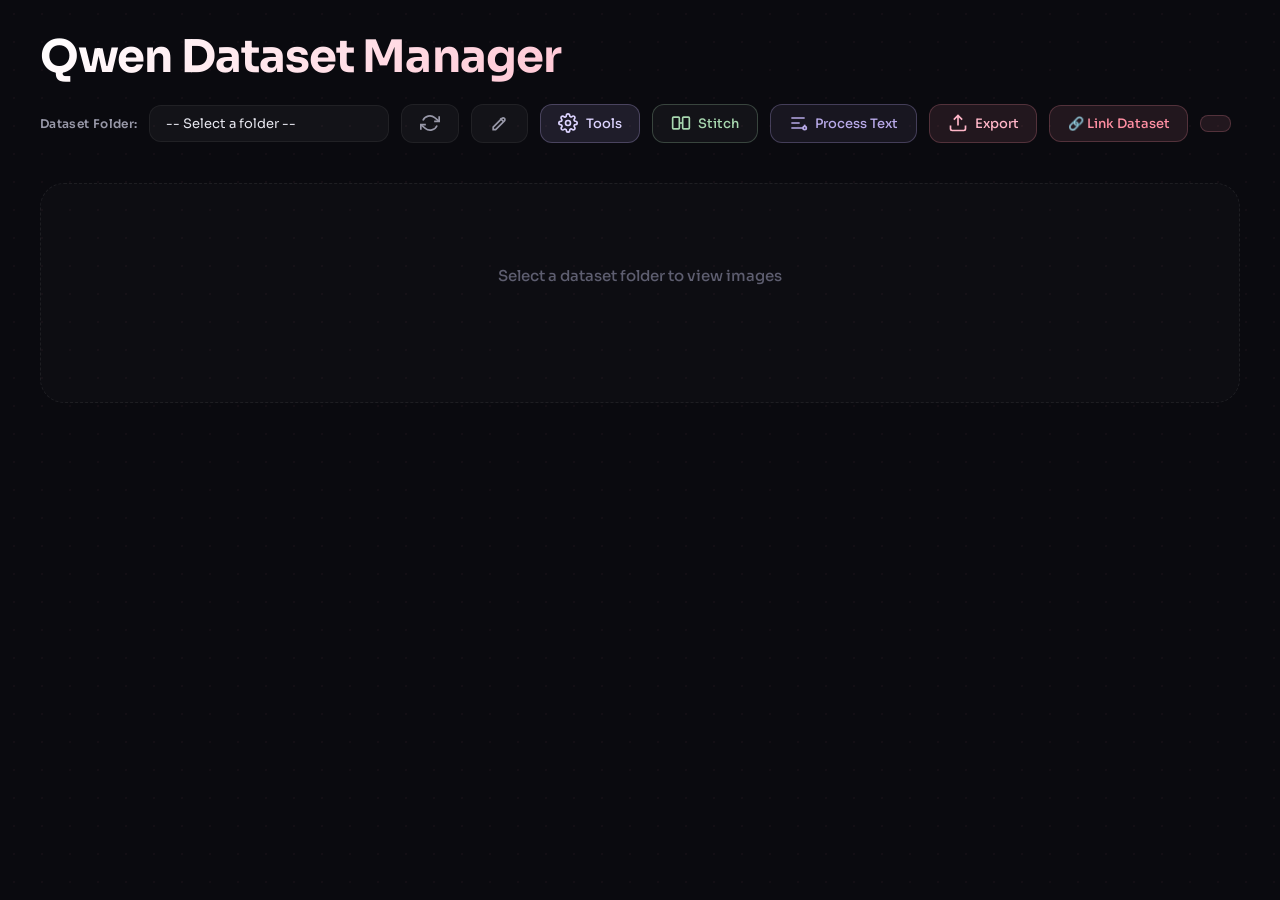
==== static/index.html @ dc40b01f "feat: implement duplicate image detection and review functionality" ====
<!DOCTYPE html>
<html lang="en">

<head>
    <meta charset="UTF-8">
    <meta name="viewport" content="width=device-width, initial-scale=1.0">
    <title>Qwen Dataset Manager — Image Studio</title>
    <link rel="stylesheet" href="/static/style.css">
</head>

<body>
    <div class="container">
        <header>
            <h1>Qwen Dataset Manager</h1>
            <div class="controls">
                <label for="folder-select">Dataset Folder:</label>
                <select id="folder-select">
                    <option value="">-- Select a folder --</option>
                </select>
                <button id="refresh-folders-btn" class="action-btn refresh-btn" title="Refresh datasets and current view">
                    <svg width="20" height="20" viewBox="0 0 24 24" fill="none" stroke="currentColor" stroke-width="2">
                        <path d="M23 4v6h-6"></path>
                        <path d="M1 20v-6h6"></path>
                        <path d="M3.51 9a9 9 0 0 1 14.13-3.36L23 10"></path>
                        <path d="M20.49 15a9 9 0 0 1-14.13 3.36L1 14"></path>
                    </svg>
                </button>
                <button id="rename-dataset-btn" class="action-btn refresh-btn" title="Rename current dataset">
                    <svg width="20" height="20" viewBox="0 0 24 24" fill="none" stroke="currentColor" stroke-width="2">
                        <path d="M4 20h4l10.5-10.5a2.12 2.12 0 0 0-3-3L5 17v3"></path>
                        <path d="M13.5 6.5l4 4"></path>
                    </svg>
                </button>
                <button id="tools-btn" class="action-btn tools-btn" title="Open dataset tools">
                    <svg width="20" height="20" viewBox="0 0 24 24" fill="none" stroke="currentColor" stroke-width="2">
                        <circle cx="12" cy="12" r="3"></circle>
                        <path d="M19.4 15a1.65 1.65 0 0 0 .33 1.82l.06.06a2 2 0 1 1-2.83 2.83l-.06-.06a1.65 1.65 0 0 0-1.82-.33 1.65 1.65 0 0 0-1 1.51V21a2 2 0 1 1-4 0v-.09a1.65 1.65 0 0 0-1-1.51 1.65 1.65 0 0 0-1.82.33l-.06.06a2 2 0 1 1-2.83-2.83l.06-.06a1.65 1.65 0 0 0 .33-1.82 1.65 1.65 0 0 0-1.51-1H3a2 2 0 1 1 0-4h.09a1.65 1.65 0 0 0 1.51-1 1.65 1.65 0 0 0-.33-1.82l-.06-.06a2 2 0 1 1 2.83-2.83l.06.06a1.65 1.65 0 0 0 1.82.33h.01A1.65 1.65 0 0 0 10 3.09V3a2 2 0 1 1 4 0v.09a1.65 1.65 0 0 0 1 1.51h.01a1.65 1.65 0 0 0 1.82-.33l.06-.06a2 2 0 1 1 2.83 2.83l-.06.06a1.65 1.65 0 0 0-.33 1.82v.01a1.65 1.65 0 0 0 1.51 1H21a2 2 0 1 1 0 4h-.09a1.65 1.65 0 0 0-1.51 1z"></path>
                    </svg>
                    Tools
                </button>
                <button id="stitch-btn" class="action-btn stitch-btn" title="Stitch multiple images into one">
                    <svg width="20" height="20" viewBox="0 0 24 24" fill="none" stroke="currentColor" stroke-width="2">
                        <rect x="2" y="5" width="8" height="14" rx="1"></rect>
                        <rect x="14" y="5" width="8" height="14" rx="1"></rect>
                        <path d="M10 12h4"></path>
                    </svg>
                    Stitch
                </button>
                <button id="process-text-btn" class="action-btn process-text-btn" title="Bulk process caption text">
                    <svg width="20" height="20" viewBox="0 0 24 24" fill="none" stroke="currentColor" stroke-width="2">
                        <path d="M4 6h16M4 12h10M4 18h14"></path>
                        <circle cx="20" cy="18" r="2"></circle>
                        <path d="M20 16v-2"></path>
                    </svg>
                    Process Text
                </button>
                <button id="export-btn" class="action-btn export-btn" title="Export to AI-Toolkit format">
                    <svg width="20" height="20" viewBox="0 0 24 24" fill="none" stroke="currentColor" stroke-width="2">
                        <path d="M21 15v4a2 2 0 01-2 2H5a2 2 0 01-2-2v-4M17 8l-5-5-5 5M12 3v12"></path>
                    </svg>
                    <span data-button-label>Export</span>
                </button>

                <!-- Link Dataset Controls -->
                <div class="link-controls" id="link-controls">
                    <button id="link-btn" class="action-btn link-btn" title="Link to another dataset">
                        🔗 Link Dataset
                    </button>
                    <select id="link-select" class="link-select hidden">
                        <option value="">-- Select linked dataset --</option>
                    </select>
                    <span id="linked-indicator" class="linked-indicator hidden"></span>
                    <button id="unlink-btn" class="action-btn unlink-btn hidden" title="Unlink dataset">✕</button>
                </div>

                <span id="image-count" class="image-count"></span>
            </div>
        </header>

        <!-- Stitch mode config bar -->
        <div id="stitch-bar" class="stitch-bar hidden">
            <div class="stitch-bar-inner">
                <button id="stitch-cancel-btn" class="stitch-cancel-btn" title="Cancel stitch mode">✕ Cancel</button>
                <div class="stitch-config">
                    <label>Mode:</label>
                    <div class="stitch-dir-group">
                        <button class="stitch-dir-btn active" data-dir="horizontal" title="Stitch left to right">
                            <svg width="16" height="16" viewBox="0 0 24 24" fill="none" stroke="currentColor" stroke-width="2">
                                <rect x="2" y="5" width="7" height="14" rx="1"></rect>
                                <rect x="15" y="5" width="7" height="14" rx="1"></rect>
                                <path d="M9 12h6"></path>
                                <path d="M12 9l3 3-3 3"></path>
                            </svg>
                            Horizontal
                        </button>
                        <button class="stitch-dir-btn" data-dir="grid2x2" title="Arrange 4 images in a 2×2 grid">
                            <svg width="16" height="16" viewBox="0 0 24 24" fill="none" stroke="currentColor" stroke-width="2">
                                <rect x="2" y="2" width="9" height="9" rx="1"></rect>
                                <rect x="13" y="2" width="9" height="9" rx="1"></rect>
                                <rect x="2" y="13" width="9" height="9" rx="1"></rect>
                                <rect x="13" y="13" width="9" height="9" rx="1"></rect>
                            </svg>
                            2×2
                        </button>
                    </div>
                    <label id="stitch-count-label">Images:</label>
                    <select id="stitch-count">
                        <option value="2">2</option>
                        <option value="3" selected>3</option>
                        <option value="4">4</option>
                    </select>
                    <label>As-is control:</label>
                    <select id="stitch-asis-control">
                        <option value="">Stitch all</option>
                        <option value="Control1">Control 1</option>
                        <option value="Control2">Control 2</option>
                        <option value="Control3">Control 3</option>
                    </select>
                </div>
                <div id="stitch-thumbs-row" class="stitch-thumbs-row"></div>
                <div class="stitch-selection-info">
                    <span id="stitch-counter" class="stitch-counter">Click images to select (0 / 3)</span>
                    <button id="stitch-confirm-btn" class="stitch-confirm-btn" disabled>
                        <svg width="16" height="16" viewBox="0 0 24 24" fill="none" stroke="currentColor" stroke-width="2">
                            <polyline points="20 6 9 17 4 12"></polyline>
                        </svg>
                        Create Stitch
                    </button>
                </div>
            </div>
        </div>

        <main id="image-grid" class="image-grid">
            <div class="empty-state">
                <p>Select a dataset folder to view images</p>
            </div>
        </main>
    </div>

    <!-- Stitch validation error modal -->
    <div id="stitch-error-modal" class="stitch-error-modal hidden">
        <div class="stitch-error-content">
            <div class="stitch-error-icon">
                <svg width="28" height="28" viewBox="0 0 24 24" fill="none" stroke="currentColor" stroke-width="2">
                    <circle cx="12" cy="12" r="10"></circle>
                    <line x1="12" y1="8" x2="12" y2="12"></line>
                    <line x1="12" y1="16" x2="12.01" y2="16"></line>
                </svg>
            </div>
            <p id="stitch-error-msg"></p>
            <button id="stitch-error-close">OK</button>
        </div>
    </div>

    <!-- Dataset Tools Modal -->
    <div id="tools-modal" class="tools-modal">
        <div class="tools-modal-content">
            <div class="tools-modal-header">
                <div>
                    <h2>Dataset Tools</h2>
                    <p>Choose a utility on the left. Settings, preview, output, and launch actions stay on the right.</p>
                </div>
                <button id="tools-close-btn" class="tools-close-btn" title="Close tools">✕</button>
            </div>

            <div class="tools-modal-body">
                <aside class="tools-sidebar">
                    <div class="tools-sidebar-header">
                        <span class="tools-sidebar-label">Utilities</span>
                        <div class="tools-sidebar-dataset">
                            <strong id="tools-current-folder">No dataset</strong>
                            <span id="tools-current-count">0 images</span>
                        </div>
                    </div>

                    <div class="tools-nav-list" role="tablist" aria-label="Dataset utilities">
                        <button class="tools-nav-btn" data-tool-view="reshuffle" role="tab" aria-selected="false">
                            <strong>Reshuffle</strong>
                            <span>Rename the whole dataset while preserving matching targets, controls, and captions.</span>
                        </button>
                        <button class="tools-nav-btn" data-tool-view="compress" role="tab" aria-selected="false">
                            <strong>Compress</strong>
                            <span>Optimize PNG files to reduce dataset size without changing the layout.</span>
                        </button>
                        <button class="tools-nav-btn" data-tool-view="fit" role="tab" aria-selected="false">
                            <strong>Fit</strong>
                            <span>Letterbox controls so every pair or triplet matches the target dimensions.</span>
                        </button>
                        <button class="tools-nav-btn" data-tool-view="duplicates" role="tab" aria-selected="false">
                            <strong>Duplicates</strong>
                            <span>Find duplicate image pairs, then keep one side and delete the other set.</span>
                        </button>
                        <button class="tools-nav-btn active" data-tool-view="blur" role="tab" aria-selected="true">
                            <strong>Blur</strong>
                            <span>Create a blurred copy with live preview before generation.</span>
                        </button>
                        <button class="tools-nav-btn" data-tool-view="mirror" role="tab" aria-selected="false">
                            <strong>Mirror</strong>
                            <span>Flip every target and control image horizontally, vertically, or both into a new dataset copy.</span>
                        </button>
                        <button class="tools-nav-btn" data-tool-view="merge" role="tab" aria-selected="false">
                            <strong>Merge</strong>
                            <span>Combine the active dataset with a second dataset and save the result as a new third dataset.</span>
                        </button>
                        <button class="tools-nav-btn" data-tool-view="import" role="tab" aria-selected="false">
                            <strong>Import</strong>
                            <span>Scan trainer export folders and rebuild grouped datasets inside this manager.</span>
                        </button>
                    </div>
                </aside>

                <section class="tools-detail-shell">
                    <div class="tools-detail-scroll">
                        <section class="tools-detail-panel" data-tool-panel="reshuffle">
                            <div class="tools-panel-heading">
                                <div>
                                    <h3>Reshuffle</h3>
                                    <p>Randomizes basenames across the current dataset while keeping every related image and caption in sync.</p>
                                </div>
                            </div>

                            <div class="tools-info-card">
                                <div class="tools-info-grid">
                                    <div>
                                        <span class="tools-info-label">Effect</span>
                                        <strong>New random names</strong>
                                        <p>All target, control, and caption files are renamed together.</p>
                                    </div>
                                    <div>
                                        <span class="tools-info-label">Best For</span>
                                        <strong>Dataset cleanup</strong>
                                        <p>Useful after merges, exports, or when filenames leak ordering you do not want to keep.</p>
                                    </div>
                                </div>
                            </div>

                            <div class="tools-action-footer">
                                <button id="reshuffle-btn" class="action-btn export-btn" title="Randomize filenames" data-default-label="Reshuffle">
                                    <span data-button-label>Reshuffle Dataset</span>
                                </button>
                            </div>

                            <div class="tools-task-card hidden" data-tool-progress="reshuffle">
                                <div class="tools-task-head">
                                    <strong data-tool-progress-title>Ready</strong>
                                    <span data-tool-progress-percent>0%</span>
                                </div>
                                <div class="tools-task-bar">
                                    <div class="tools-task-fill" data-tool-progress-fill></div>
                                </div>
                                <p class="tools-task-summary" data-tool-progress-summary>Run the utility to see progress and the final summary here.</p>
                                <div class="tools-task-details" data-tool-progress-details></div>
                            </div>
                        </section>

                        <section class="tools-detail-panel hidden" data-tool-panel="compress">
                            <div class="tools-panel-heading">
                                <div>
                                    <h3>Compress</h3>
                                    <p>Runs PNG optimization over the dataset and keeps the folder structure unchanged.</p>
                                </div>
                            </div>

                            <div class="tools-info-card">
                                <div class="tools-info-grid">
                                    <div>
                                        <span class="tools-info-label">Effect</span>
                                        <strong>Smaller PNG files</strong>
                                        <p>Compression targets storage size while preserving PNG format.</p>
                                    </div>
                                    <div>
                                        <span class="tools-info-label">Output</span>
                                        <strong>Storage report</strong>
                                        <p>Shows original size, new size, and total savings after the run finishes.</p>
                                    </div>
                                </div>
                            </div>

                            <div class="tools-action-footer">
                                <button id="compress-btn" class="action-btn export-btn" title="Compress images to 90% quality" data-default-label="Compress">
                                    <span data-button-label>Compress Dataset</span>
                                </button>
                            </div>

                            <div class="tools-task-card hidden" data-tool-progress="compress">
                                <div class="tools-task-head">
                                    <strong data-tool-progress-title>Ready</strong>
                                    <span data-tool-progress-percent>0%</span>
                                </div>
                                <div class="tools-task-bar">
                                    <div class="tools-task-fill" data-tool-progress-fill></div>
                                </div>
                                <p class="tools-task-summary" data-tool-progress-summary>Compression progress and savings will be shown here.</p>
                                <div class="tools-task-details" data-tool-progress-details></div>
                            </div>
                        </section>

                        <section class="tools-detail-panel hidden" data-tool-panel="fit">
                            <div class="tools-panel-heading">
                                <div>
                                    <h3>Fit</h3>
                                    <p>Resizes and letterboxes control images so each target and control set shares the same canvas size.</p>
                                </div>
                            </div>

                            <div class="tools-info-card">
                                <div class="tools-info-grid">
                                    <div>
                                        <span class="tools-info-label">Effect</span>
                                        <strong>Matched control canvases</strong>
                                        <p>Black bars are added where needed when aspect ratios differ.</p>
                                    </div>
                                    <div>
                                        <span class="tools-info-label">Use Case</span>
                                        <strong>Training consistency</strong>
                                        <p>Helpful when external pipelines produced controls with inconsistent dimensions.</p>
                                    </div>
                                </div>
                            </div>

                            <div class="tools-action-footer">
                                <button id="fit-btn" class="action-btn export-btn" title="Resize/Letterbox controls to match img" data-default-label="Fit">
                                    <span data-button-label>Fit Controls To Targets</span>
                                </button>
                            </div>

                            <div class="tools-task-card hidden" data-tool-progress="fit">
                                <div class="tools-task-head">
                                    <strong data-tool-progress-title>Ready</strong>
                                    <span data-tool-progress-percent>0%</span>
                                </div>
                                <div class="tools-task-bar">
                                    <div class="tools-task-fill" data-tool-progress-fill></div>
                                </div>
                                <p class="tools-task-summary" data-tool-progress-summary>Fit progress and resize summary will appear here.</p>
                                <div class="tools-task-details" data-tool-progress-details></div>
                            </div>
                        </section>

                        <section class="tools-detail-panel hidden" data-tool-panel="duplicates">
                            <div class="tools-panel-heading">
                                <div>
                                    <h3>Duplicates</h3>
                                    <p>Scan the current dataset for visually similar target-image pairs, then review each pair side by side with captions.</p>
                                </div>
                            </div>

                            <div class="tools-setting-stack">
                                <div class="tools-inline-actions">
                                    <button id="duplicate-scan-btn" class="action-btn export-btn" data-default-label="Find Duplicates">
                                        <span data-button-label>Find Duplicates</span>
                                    </button>
                                </div>
                            </div>

                            <div class="tools-setting-row">
                                <label for="duplicate-threshold">Similarity Threshold</label>
                                <div class="tools-range-wrap">
                                    <input type="range" id="duplicate-threshold" min="0" max="24" step="1" value="8">
                                    <span id="duplicate-threshold-value">8</span>
                                </div>
                            </div>

                            <div id="duplicate-review" class="duplicate-review is-empty">
                                <div id="duplicate-empty" class="duplicate-empty">Run a scan to review duplicate candidates.</div>

                                <div id="duplicate-stage" class="duplicate-stage hidden">
                                    <div class="duplicate-review-head">
                                        <div>
                                            <strong id="duplicate-progress">0 / 0</strong>
                                            <span id="duplicate-distance">Distance 0</span>
                                        </div>
                                        <button id="duplicate-skip-btn" class="action-btn" title="Skip this pair">Skip Pair</button>
                                    </div>

                                    <div class="duplicate-pair">
                                        <button id="duplicate-left-card" class="duplicate-card" type="button" title="Keep this image and delete the other set">
                                            <span class="duplicate-card-kicker">Image A</span>
                                            <img id="duplicate-left-img" src="" alt="Duplicate candidate A">
                                            <strong id="duplicate-left-name">No image</strong>
                                            <p id="duplicate-left-caption"></p>
                                        </button>

                                        <button id="duplicate-right-card" class="duplicate-card" type="button" title="Keep this image and delete the other set">
                                            <span class="duplicate-card-kicker">Image B</span>
                                            <img id="duplicate-right-img" src="" alt="Duplicate candidate B">
                                            <strong id="duplicate-right-name">No image</strong>
                                            <p id="duplicate-right-caption"></p>
                                        </button>
                                    </div>
                                </div>
                            </div>

                            <div class="tools-task-card hidden" data-tool-progress="duplicates">
                                <div class="tools-task-head">
                                    <strong data-tool-progress-title>Ready</strong>
                                    <span data-tool-progress-percent>0%</span>
                                </div>
                                <div class="tools-task-bar">
                                    <div class="tools-task-fill" data-tool-progress-fill></div>
                                </div>
                                <p class="tools-task-summary" data-tool-progress-summary>Duplicate scan and deletion results will be shown here.</p>
                                <div class="tools-task-details" data-tool-progress-details></div>
                            </div>
                        </section>

                        <section class="tools-detail-panel" data-tool-panel="blur">
                            <div class="tools-panel-heading">
                                <div>
                                    <h3>Blur</h3>
                                    <p>Create a blurred dataset copy with the suffix <strong>-blured</strong>. The preview and final export use the same backend blur pipeline.</p>
                                </div>
                            </div>

                            <div class="tools-setting-row">
                                <label for="blur-strength">Strength</label>
                                <div class="tools-range-wrap">
                                    <input type="range" id="blur-strength" min="0" max="20" step="0.5" value="3">
                                    <span id="blur-strength-value">3.0 px</span>
                                </div>
                            </div>

                            <div class="tools-preview-card">
                                <div class="tools-preview-meta">
                                    <span>Random target preview</span>
                                    <span id="blur-preview-name">No image selected</span>
                                </div>
                                <div class="tools-preview-frame">
                                    <div id="blur-preview-empty" class="tools-preview-empty">Select a dataset with target images to preview blur.</div>
                                    <img id="blur-preview-image" class="hidden" src="" alt="Blur preview sample">
                                </div>
                                <p class="tools-preview-hint">Preview updates live while you adjust blur strength. The generated copy applies the same blur to targets and control images.</p>
                            </div>

                            <div class="tools-blur-actions">
                                <button id="blur-reroll-btn" class="action-btn" title="Choose another random preview">Another Preview</button>
                                <button id="blur-apply-btn" class="action-btn export-btn" data-default-label="Create Blurred Copy">Create Blurred Copy</button>
                            </div>

                            <div class="tools-task-card hidden" data-tool-progress="blur">
                                <div class="tools-task-head">
                                    <strong data-tool-progress-title>Ready</strong>
                                    <span data-tool-progress-percent>0%</span>
                                </div>
                                <div class="tools-task-bar">
                                    <div class="tools-task-fill" data-tool-progress-fill></div>
                                </div>
                                <p class="tools-task-summary" data-tool-progress-summary>Blur generation status and the created dataset name will be shown here.</p>
                                <div class="tools-task-details" data-tool-progress-details></div>
                            </div>
                        </section>

                        <section class="tools-detail-panel hidden" data-tool-panel="mirror">
                            <div class="tools-panel-heading">
                                <div>
                                    <h3>Mirror</h3>
                                    <p>Create a mirrored dataset copy with the suffix <strong>-mirror</strong>. You can flip horizontally, vertically, or both at once.</p>
                                </div>
                            </div>

                            <div class="tools-toggle-grid">
                                <label class="tools-toggle-card">
                                    <input id="mirror-horizontal" type="checkbox" checked>
                                    <span class="tools-toggle-card-body">
                                        <strong>Horizontal</strong>
                                        <span>Mirror left-to-right across every image in the dataset.</span>
                                    </span>
                                </label>
                                <label class="tools-toggle-card">
                                    <input id="mirror-vertical" type="checkbox">
                                    <span class="tools-toggle-card-body">
                                        <strong>Vertical</strong>
                                        <span>Flip top-to-bottom. Can be combined with horizontal mirroring.</span>
                                    </span>
                                </label>
                            </div>

                            <div class="tools-setting-stack">
                                <label>Do Not Mirror These Controls</label>
                                <div class="tools-mirror-exclusions">
                                    <label class="tools-chip-toggle">
                                        <input id="mirror-exclude-control1" type="checkbox">
                                        <span>Control1</span>
                                    </label>
                                    <label class="tools-chip-toggle">
                                        <input id="mirror-exclude-control2" type="checkbox">
                                        <span>Control2</span>
                                    </label>
                                    <label class="tools-chip-toggle">
                                        <input id="mirror-exclude-control3" type="checkbox">
                                        <span>Control3</span>
                                    </label>
                                </div>
                                <p class="tools-inline-hint">Selected controls are copied into the new <strong>-mirror</strong> dataset without flipping. The target image is always mirrored.</p>
                            </div>

                            <div class="tools-preview-card">
                                <div class="tools-preview-meta">
                                    <span>Random target preview</span>
                                    <span id="mirror-preview-name">No image selected</span>
                                </div>
                                <div class="tools-preview-frame">
                                    <div id="mirror-preview-empty" class="tools-preview-empty">Select a dataset with target images to preview the mirror transform.</div>
                                    <img id="mirror-preview-image" class="hidden" src="" alt="Mirror preview sample">
                                </div>
                                <p class="tools-preview-hint">The preview reflects the exact mirror directions selected above. The generated copy applies the same transform to targets and controls.</p>
                            </div>

                            <div class="tools-blur-actions">
                                <button id="mirror-reroll-btn" class="action-btn" title="Choose another random preview">Another Preview</button>
                                <button id="mirror-apply-btn" class="action-btn export-btn" data-default-label="Create Mirrored Copy">Create Mirrored Copy</button>
                            </div>

                            <div class="tools-task-card hidden" data-tool-progress="mirror">
                                <div class="tools-task-head">
                                    <strong data-tool-progress-title>Ready</strong>
                                    <span data-tool-progress-percent>0%</span>
                                </div>
                                <div class="tools-task-bar">
                                    <div class="tools-task-fill" data-tool-progress-fill></div>
                                </div>
                                <p class="tools-task-summary" data-tool-progress-summary>Mirror generation status and output details will be shown here.</p>
                                <div class="tools-task-details" data-tool-progress-details></div>
                            </div>
                        </section>

                        <section class="tools-detail-panel hidden" data-tool-panel="merge">
                            <div class="tools-panel-heading">
                                <div>
                                    <h3>Merge</h3>
                                    <p>Take the active dataset as the first source, pick a second dataset, and create a new combined dataset with fresh synchronized basenames.</p>
                                </div>
                            </div>

                            <div class="tools-info-card">
                                <div class="tools-info-grid">
                                    <div>
                                        <span class="tools-info-label">Primary Dataset</span>
                                        <strong id="merge-primary-name">No dataset selected</strong>
                                        <p>The currently active dataset is always used as the first merge source.</p>
                                    </div>
                                    <div>
                                        <span class="tools-info-label">Output</span>
                                        <strong>New third dataset</strong>
                                        <p>The merge leaves both source datasets unchanged and writes the result into a new dataset folder.</p>
                                    </div>
                                </div>
                            </div>

                            <div class="tools-setting-stack">
                                <label for="merge-secondary-select">Second Dataset</label>
                                <select id="merge-secondary-select" class="tools-text-input">
                                    <option value="">-- Select second dataset --</option>
                                </select>
                            </div>

                            <div class="tools-setting-stack">
                                <label for="merge-target-name">New Dataset Name</label>
                                <input id="merge-target-name" class="tools-text-input" type="text" placeholder="merged_dataset_name" autocomplete="off" spellcheck="false">
                                <p class="tools-inline-hint">Use letters, numbers, underscores, and hyphens only.</p>
                            </div>

                            <div class="tools-action-footer">
                                <button id="merge-apply-btn" class="action-btn export-btn" data-default-label="Create Merged Dataset">
                                    <span data-button-label>Create Merged Dataset</span>
                                </button>
                            </div>

                            <div class="tools-task-card hidden" data-tool-progress="merge">
                                <div class="tools-task-head">
                                    <strong data-tool-progress-title>Ready</strong>
                                    <span data-tool-progress-percent>0%</span>
                                </div>
                                <div class="tools-task-bar">
                                    <div class="tools-task-fill" data-tool-progress-fill></div>
                                </div>
                                <p class="tools-task-summary" data-tool-progress-summary>Merge progress and the created dataset summary will be shown here.</p>
                                <div class="tools-task-details" data-tool-progress-details></div>
                            </div>
                        </section>

                        <section class="tools-detail-panel hidden" data-tool-panel="import">
                            <div class="tools-panel-heading">
                                <div>
                                    <h3>Import</h3>
                                    <p>Scan a trainer export folder, group <strong>_img</strong> and <strong>_ctr*</strong> folders into one dataset, and import it back into this manager.</p>
                                </div>
                            </div>

                            <div class="tools-setting-stack">
                                <label for="import-path-input">Trainer Folder Path</label>
                                <div class="tools-inline-actions">
                                    <input id="import-path-input" class="tools-text-input" type="text" placeholder="/path/to/trainer/export/root">
                                    <button id="import-scan-btn" class="action-btn" data-default-label="Scan">Scan</button>
                                </div>
                                <p id="import-status" class="tools-inline-hint">Groups are detected from folders like <strong>dataset_img</strong>, <strong>dataset_ctr1</strong>, <strong>dataset_ctr2</strong>, <strong>dataset_ctr3</strong>.</p>
                            </div>

                            <div id="import-progress-card" class="import-progress-card hidden">
                                <div class="import-progress-head">
                                    <div>
                                        <strong id="import-progress-title">Preparing import</strong>
                                        <p id="import-progress-summary">Waiting for background job to start.</p>
                                    </div>
                                    <span id="import-progress-percent" class="import-progress-percent">0%</span>
                                </div>
                                <div class="import-progress-bar">
                                    <div id="import-progress-fill" class="import-progress-fill"></div>
                                </div>
                                <div id="import-progress-folders" class="import-progress-folders"></div>
                            </div>

                            <div id="import-results" class="import-results empty">
                                <div class="import-results-empty">No trainer datasets scanned yet.</div>
                            </div>
                        </section>
                    </div>
                </section>
            </div>
        </div>
    </div>

    <!-- Export Modal -->
    <div id="export-modal" class="dataset-name-modal hidden">
        <div class="dataset-name-modal-content export-modal-content">
            <div class="dataset-name-modal-header">
                <div>
                    <span class="dataset-name-modal-kicker">Export</span>
                    <h2>Export Dataset</h2>
                    <p>Choose the root export path. The app will create trainer-style folders like <strong>dataset_img</strong>, <strong>dataset_ctr1</strong>, <strong>dataset_ctr2</strong>, and <strong>dataset_ctr3</strong>. Empty folders are skipped.</p>
                </div>
                <button id="export-close-btn" class="dataset-name-close-btn" title="Close">✕</button>
            </div>

            <div class="dataset-name-modal-body export-modal-body">
                <label for="export-path-input">Export Path</label>
                <input id="export-path-input" class="dataset-name-input" type="text" autocomplete="off" spellcheck="false" placeholder="/path/to/export/root">
                <p id="export-modal-error" class="dataset-name-modal-error hidden"></p>

                <div id="export-progress-card" class="tools-task-card hidden">
                    <div class="tools-task-head">
                        <strong id="export-progress-title">Ready</strong>
                        <span id="export-progress-percent">0%</span>
                    </div>
                    <div class="tools-task-bar">
                        <div id="export-progress-fill" class="tools-task-fill"></div>
                    </div>
                    <p id="export-progress-summary" class="tools-task-summary">Export progress and the resulting folder summary will be shown here.</p>
                    <div id="export-progress-details" class="tools-task-details"></div>
                </div>
            </div>

            <div class="dataset-name-modal-footer">
                <button id="export-cancel-btn" class="action-btn">Cancel</button>
                <button id="export-submit-btn" class="action-btn export-btn">Export Dataset</button>
            </div>
        </div>
    </div>

    <!-- Dataset Name Modal -->
    <div id="dataset-name-modal" class="dataset-name-modal hidden">
        <div class="dataset-name-modal-content">
            <div class="dataset-name-modal-header">
                <div>
                    <span id="dataset-name-modal-kicker" class="dataset-name-modal-kicker">Dataset</span>
                    <h2 id="dataset-name-modal-title">Rename Dataset</h2>
                    <p id="dataset-name-modal-description">Enter a dataset name using letters, numbers, underscores, and hyphens only.</p>
                </div>
                <button id="dataset-name-close-btn" class="dataset-name-close-btn" title="Close">✕</button>
            </div>

            <div class="dataset-name-modal-body">
                <label for="dataset-name-input">Dataset Name</label>
                <input id="dataset-name-input" class="dataset-name-input" type="text" autocomplete="off" spellcheck="false">
                <p id="dataset-name-modal-error" class="dataset-name-modal-error hidden"></p>
            </div>

            <div class="dataset-name-modal-footer">
                <button id="dataset-name-cancel-btn" class="action-btn">Cancel</button>
                <button id="dataset-name-submit-btn" class="action-btn export-btn">Save</button>
            </div>
        </div>
    </div>

    <!-- Fullscreen Preview Modal -->
    <div id="preview-modal" class="modal">
        <div class="modal-content">
            <div class="transfer-header">
                <div class="panel-section">
                    <label for="target-dataset-select">Transfer to:</label>
                    <select id="target-dataset-select">
                        <option value="">-- Select target dataset --</option>
                    </select>
                </div>

                <div class="panel-section">
                    <h3>Edit Tools</h3>
                    <div class="tools-grid">
                        <button class="tool-btn" id="brush-tool" title="Brush (B)" data-tool="brush">
                            <svg width="20" height="20" viewBox="0 0 24 24" fill="currentColor">
                                <path
                                    d="M20.71 4.63L19.37 3.29c-.39-.39-1.02-.39-1.41 0l-3.72 3.72-8.77 8.77c-.39.39-.39 1.02 0 1.41l1.34 1.34c.39.39 1.02.39 1.41 0l8.77-8.77 3.72-3.72c.39-.39.39-1.02 0-1.41zM5.54 21h12.92c.8 0 1.54-.46 1.89-1.2l1.37-2.73c.24-.48.36-1.01.36-1.57V7c0-1.1-.9-2-2-2H4c-1.1 0-2 .9-2 2v9.5c0 .56.12 1.1.36 1.57l1.37 2.73c.35.74 1.09 1.2 1.89 1.2z" />
                            </svg>
                            Brush
                        </button>
                        <button class="tool-btn" id="picker-tool" title="Color Picker (P)" data-tool="picker">
                            <svg width="20" height="20" viewBox="0 0 24 24" fill="currentColor">
                                <path
                                    d="M12 2C6.48 2 2 6.48 2 12s4.48 10 10 10 10-4.48 10-10S17.52 2 12 2zm0 18c-4.42 0-8-3.58-8-8s3.58-8 8-8 8 3.58 8 8-3.58 8-8 8zm3.5-9c.83 0 1.5-.67 1.5-1.5S16.33 8 15.5 8 14 8.67 14 9.5s.67 1.5 1.5 1.5z" />
                            </svg>
                            Picker
                        </button>
                        <button class="tool-btn" id="spray-tool" title="Spray (A)" data-tool="spray">
                            <svg width="20" height="20" viewBox="0 0 24 24" fill="currentColor">
                                <path
                                    d="M7 6c.55 0 1 .45 1 1v2c0 .55-.45 1-1 1s-1-.45-1-1V7c0-.55.45-1 1-1zm3.66 6.83l-1.42 1.41c-.63.63-.82 1.56-.53 2.38l1.45 4.19c.14.4.52.68.94.68.74 0 1.25-.76.99-1.45L11.1 17.5c-.09-.24-.04-.52.14-.7l.99-1.01-1.57-2.96zM18 4H5c-1.1 0-2 .9-2 2v6h2.24l2.43 4.54c-.21.11-.43.23-.62.39l-4.22 3.52c-.63.53-.41 1.55.42 1.55h11.5c.83 0 1.5-.67 1.5-1.5V6c0-1.1-.9-2-2-2zm-1 2h-3v3h3V6zm-5 0h-3v3h3V6z">
                                </path>
                            </svg>
                            Spray
                        </button>
                        <button class="tool-btn" id="stamp-tool" title="Clone Stamp (S)" data-tool="stamp">
                            <svg width="20" height="20" viewBox="0 0 24 24" fill="currentColor">
                                <path
                                    d="M18 10h-1.26l-2.1-3.15c-.18-.28-.5-.45-.84-.45H9.2c-.34 0-.66.17-.84.45L6.26 10H5c-1.1 0-2 .9-2 2v6c0 1.1.9 2 2 2h14c1.1 0 2-.9 2-2v-6c0-1.1-.9-2-2-2zm-7 7c-1.66 0-3-1.34-3-3s1.34-3 3-3 3 1.34 3 3-1.34 3-3 3z" />
                            </svg>
                            Stamp
                        </button>
                        <button class="tool-btn" id="blur-tool" title="Blur (B)" data-tool="blur">
                            <svg width="20" height="20" viewBox="0 0 24 24" fill="currentColor">
                                <path
                                    d="M12 21.35l-1.45-1.32C5.4 15.36 2 12.28 2 8.5 2 5.42 4.42 3 7.5 3c1.74 0 3.41.81 4.5 2.09C13.09 3.81 14.76 3 16.5 3 19.58 3 22 5.42 22 8.5c0 3.78-3.4 6.86-8.55 11.54L12 21.35z" />
                            </svg>
                            Blur
                        </button>
                        <button class="tool-btn" id="distort-tool" title="Distort (D)" data-tool="distort">
                            <svg width="20" height="20" viewBox="0 0 24 24" fill="currentColor">
                                <path
                                    d="M21 3H3c-1.1 0-2 .9-2 2v14c0 1.1.9 2 2 2h18c1.1 0 2-.9 2-2V5c0-1.1-.9-2-2-2zM9 17H7v-2h2v2zm0-4H7v-2h2v2zm0-4H7V7h2v2zm4 8h-2v-2h2v2zm0-4h-2v-2h2v2zm0-4h-2V7h2v2zm4 8h-2v-2h2v2zm0-4h-2v-2h2v2zm0-4h-2V7h2v2z" />
                            </svg>
                            Distort
                        </button>
                        <button class="tool-btn" id="eraser-tool" title="Eraser (E/4)" data-tool="eraser">
                            <svg width="20" height="20" viewBox="0 0 24 24" fill="currentColor">
                                <path
                                    d="M16.24 3.56L21.19 8.5c.78.78.78 2.05 0 2.83L12.41 20.07c-.39.39-.9.58-1.41.58-.51 0-1.02-.19-1.41-.58l-8.16-8.16c-.78-.78-.78-2.05 0-2.83l4.95-4.95c.39-.39.9-.58 1.41-.58.51 0 1.02.19 1.41.58l.63.63 3.54-3.54c.39-.39.9-.58 1.41-.58.51 0 1.02.19 1.41.58zM5.41 20.41L12 13.82l7-7V20c0 .55-.45 1-1 1H5c-.55 0-1-.45-1-1v-2.59z" />
                            </svg>
                            Eraser
                        </button>
                        <button class="tool-btn" id="crop-tool" title="Crop & Augment (C)" data-tool="crop">
                            <svg width="20" height="20" viewBox="0 0 24 24" fill="none" stroke="currentColor"
                                stroke-width="2">
                                <path d="M6.13 1L6 16a2 2 0 0 0 2 2h15"></path>
                                <path d="M1 6.13L16 6a2 2 0 0 1 2 2v15"></path>
                            </svg>
                            Crop
                        </button>
                    </div>
                </div>

                <div class="panel-section" id="crop-settings-panel" style="display: none;">
                    <h3>Crop Settings</h3>
                    <div class="setting">
                        <label for="crop-mode">Mode:</label>
                        <select id="crop-mode" title="Choose the aspect ratio for cropping">
                            <option value="keep">Keep Proportion</option>
                            <option value="1:1">1:1 (Square)</option>
                        </select>
                    </div>
                    <div class="setting">
                        <label for="crop-source-exception">Source Exception:</label>
                        <select id="crop-source-exception"
                            title="The selected folder will NOT be cropped (keeps original full image)">
                            <option value="">None (Crop All)</option>
                            <option value="Control1">Control 1</option>
                            <option value="Control2">Control 2</option>
                            <option value="Control3">Control 3</option>
                        </select>
                    </div>
                    <button id="apply-crop-btn" class="action-btn" disabled style="width: 100%; margin-top: 10px;">
                        Apply Crop
                    </button>
                    <p style="font-size: 0.8em; color: #888; margin-top: 5px;">
                        Drag to select area. Creates new image pair.
                    </p>
                </div>

                <div class="panel-section" id="brush-settings-panel">
                    <h3>Brush Settings</h3>
                    <div class="setting">
                        <label for="brush-size">Size: <span id="size-value">10</span>px</label>
                        <input type="range" id="brush-size" min="1" max="100" value="10">
                    </div>
                    <div class="setting">
                        <label for="brush-opacity">Opacity: <span id="opacity-value-brush">100</span>%</label>
                        <input type="range" id="brush-opacity" min="0" max="100" value="100">
                    </div>
                    <div class="setting">
                        <label for="brush-color">Color:</label>
                        <input type="color" id="brush-color" value="#ff0000">
                    </div>
                </div>

                <div class="panel-section">
                    <h3>Caption</h3>
                    <div class="caption-container">
                        <textarea id="caption-text" placeholder="Caption..."></textarea>
                        <button id="save-caption-btn" class="save-caption-btn" title="Save Caption">
                            <svg width="16" height="16" viewBox="0 0 24 24" fill="none" stroke="currentColor"
                                stroke-width="2">
                                <path d="M19 21H5a2 2 0 0 1-2-2V5a2 2 0 0 1 2-2h11l5 5v11a2 2 0 0 1-2 2z"></path>
                                <polyline points="17 21 17 13 7 13 7 21"></polyline>
                                <polyline points="7 3 7 8 15 8"></polyline>
                            </svg>
                        </button>
                    </div>
                </div>

                <div class="panel-section">
                    <button id="undo-btn" class="panel-btn undo-btn hidden" title="Undo (Ctrl+Z)">
                        <svg width="18" height="18" viewBox="0 0 24 24" fill="none" stroke="currentColor"
                            stroke-width="2">
                            <path d="M3 7v6h6"></path>
                            <path d="M21 17a9 9 0 00-9-9 9 9 0 00-6 2.3L3 13"></path>
                        </svg>
                        Undo
                    </button>
                    <button id="reset-edit-btn" class="panel-btn hidden" title="Reset Changes">
                        <svg width="18" height="18" viewBox="0 0 24 24" fill="none" stroke="currentColor"
                            stroke-width="2">
                            <path d="M3 12a9 9 0 1 0 9-9 9.75 9.75 0 0 0-6.74 2.74L3 8"></path>
                            <path d="M3 3v5h5"></path>
                        </svg>
                        Reset
                    </button>
                    <button id="save-edit-btn" class="panel-btn save-btn hidden" title="Save Changes">
                        <svg width="18" height="18" viewBox="0 0 24 24" fill="none" stroke="currentColor"
                            stroke-width="2">
                            <path d="M19 21H5a2 2 0 0 1-2-2V5a2 2 0 0 1 2-2h11l5 5v11a2 2 0 0 1-2 2z"></path>
                            <polyline points="17 21 17 13 7 13 7 21"></polyline>
                            <polyline points="7 3 7 8 15 8"></polyline>
                        </svg>
                        Save
                    </button>
                </div>
            </div>

            <div class="preview-area">
                <div class="image-container">
                    <img id="preview-img" src="" alt="Preview">
                    <img id="preview-control" src="" alt="Control" class="control-overlay">
                    <canvas id="edit-canvas"></canvas>
                </div>
                <div class="comparison-container" id="comparison-container">
                    <img id="comparison-img" src="" alt="Comparison">
                    <canvas id="comparison-canvas"></canvas>
                </div>

                <div class="control-sidebar" id="control-sidebar">
                    <button id="close-modal" class="close-btn" title="Close (Esc)">✕</button>
                    <div class="control-thumb" id="control1-thumb" data-control="Control1"
                        title="Control 1 (click to view)">
                        <img src="" alt="Control 1">
                    </div>
                    <div class="control-thumb" id="control2-thumb" data-control="Control2"
                        title="Control 2 (click to view)">
                        <img src="" alt="Control 2">
                    </div>
                    <div class="control-thumb" id="control3-thumb" data-control="Control3"
                        title="Control 3 (click to view)">
                        <img src="" alt="Control 3">
                    </div>
                </div>
            </div>

            <div class="modal-controls">
                <button id="prev-btn" class="nav-btn" title="Previous (←)">
                    <svg width="24" height="24" viewBox="0 0 24 24" fill="none" stroke="currentColor" stroke-width="2">
                        <polyline points="15 18 9 12 15 6"></polyline>
                    </svg>
                </button>

                <div class="center-controls">
                    <button id="toggle-overlay" class="toggle-btn" title="Toggle Overlay">
                        <svg width="24" height="24" viewBox="0 0 24 24" fill="none" stroke="currentColor"
                            stroke-width="2">
                            <rect x="3" y="3" width="18" height="18" rx="2" ry="2"></rect>
                            <path d="M3 9h18"></path>
                            <path d="M9 21V9"></path>
                        </svg>
                        Toggle Overlay
                    </button>

                    <div class="opacity-control">
                        <label for="opacity-slider">
                            <svg width="16" height="16" viewBox="0 0 24 24" fill="none" stroke="currentColor"
                                stroke-width="2">
                                <circle cx="12" cy="12" r="10"></circle>
                                <path d="M12 2v20"></path>
                            </svg>
                            Opacity:
                        </label>
                        <input type="range" id="opacity-slider" min="0" max="100" value="50" />
                        <span id="opacity-value">50%</span>
                    </div>

                    <button id="transfer-btn" class="transfer-btn" title="Transfer to target dataset (↑)"
                        style="display: none;">
                        <svg width="24" height="24" viewBox="0 0 24 24" fill="none" stroke="currentColor"
                            stroke-width="2">
                            <path d="M12 19V5M5 12l7-7 7 7"></path>
                        </svg>
                        Transfer (↑)
                    </button>

                    <button id="duplicate-btn" class="duplicate-btn" title="Duplicate Pair">
                        <svg width="24" height="24" viewBox="0 0 24 24" fill="none" stroke="currentColor"
                            stroke-width="2">
                            <rect x="9" y="9" width="13" height="13" rx="2" ry="2"></rect>
                            <path d="M5 15H4a2 2 0 0 1-2-2V4a2 2 0 0 1 2-2h9a2 2 0 0 1 2 2v1"></path>
                        </svg>
                        Duplicate
                    </button>

                    <button id="pixelmator-btn" class="action-btn" title="Open in Pixelmator Pro (P)">
                        <svg width="24" height="24" viewBox="0 0 24 24" fill="none" stroke="currentColor"
                            stroke-width="2">
                            <path d="M12 2L2 7l10 5 10-5-10-5zM2 17l10 5 10-5M2 12l10 5 10-5"></path>
                        </svg>
                        Pixelmator
                    </button>

                    <button id="delete-btn" class="delete-btn" title="Delete (Backspace)">
                        <svg width="24" height="24" viewBox="0 0 24 24" fill="none" stroke="currentColor"
                            stroke-width="2">
                            <polyline points="3 6 5 6 21 6"></polyline>
                            <path d="M19 6v14a2 2 0 0 1-2 2H7a2 2 0 0 1-2-2V6m3 0V4a2 2 0 0 1 2-2h4a2 2 0 0 1 2 2v2">
                            </path>
                        </svg>
                        Delete (Backspace)
                    </button>

                    <span id="current-filename" class="filename"></span>
                </div>

                <button id="next-btn" class="nav-btn" title="Next (→)">
                    <svg width="24" height="24" viewBox="0 0 24 24" fill="none" stroke="currentColor" stroke-width="2">
                        <polyline points="9 18 15 12 9 6"></polyline>
                    </svg>
                </button>
            </div>
        </div>
    </div>

    <!-- Process Text Modal -->
    <div id="process-text-modal" class="pt-modal">
        <div class="pt-modal-content">

            <div class="pt-header">
                <div class="pt-header-title">
                    <svg width="18" height="18" viewBox="0 0 24 24" fill="none" stroke="currentColor" stroke-width="2">
                        <path d="M4 6h16M4 12h10M4 18h14"></path>
                        <circle cx="20" cy="18" r="2"></circle>
                        <path d="M20 16v-2"></path>
                    </svg>
                    Process Text
                </div>
                <button id="pt-close-btn" class="pt-close-btn">✕</button>
            </div>

            <div class="pt-body">

                <!-- ── Left: Config ── -->
                <div class="pt-config">

                    <!-- Drop patterns -->
                    <section class="pt-section">
                        <h3>Drop Patterns</h3>
                        <p class="pt-hint">One regex per line — matching tags are removed entirely.</p>
                        <textarea id="pt-drops" class="pt-textarea pt-drops-area" spellcheck="false" placeholder="^masterpiece$&#10;^solo$&#10;^\d+girl$"></textarea>
                    </section>

                    <!-- Slots table -->
                    <section class="pt-section">
                        <h3>Slots</h3>
                        <p class="pt-hint">Tags matching a pattern are captured into a named slot. First match wins. <code>$1</code>, <code>$2</code>… refer to capture groups; <code>$0</code> = full match.</p>
                        <div class="pt-slots-wrapper">
                            <div class="pt-slots-head">
                                <span>Slot name</span>
                                <span>Regex pattern</span>
                                <span>Transform</span>
                                <span></span>
                            </div>
                            <div id="pt-slots-body" class="pt-slots-body"></div>
                        </div>
                        <button id="pt-add-slot-btn" class="pt-add-slot-btn">+ Add Slot</button>
                    </section>

                    <!-- Template -->
                    <section class="pt-section">
                        <h3>Template</h3>
                        <p class="pt-hint">
                            <code>{slot}</code> — slot value &nbsp;·&nbsp;
                            <code>{?&nbsp;text&nbsp;{slot}&nbsp;}</code> — optional block (hidden if slot empty) &nbsp;·&nbsp;
                            <code>{remainder}</code> — unmatched tags
                        </p>
                        <textarea id="pt-template" class="pt-textarea pt-template-area" spellcheck="false"></textarea>
                    </section>

                </div>

                <!-- ── Right: Preview ── -->
                <div class="pt-preview-panel">
                    <div class="pt-preview-header">
                        <h3>Preview <span class="pt-preview-count"></span></h3>
                        <button id="pt-refresh-btn" class="pt-icon-btn" title="Refresh preview">
                            <svg width="15" height="15" viewBox="0 0 24 24" fill="none" stroke="currentColor" stroke-width="2">
                                <path d="M23 4v6h-6M1 20v-6h6"></path>
                                <path d="M3.51 9a9 9 0 0114.85-3.36L23 10M1 14l4.64 4.36A9 9 0 0020.49 15"></path>
                            </svg>
                        </button>
                    </div>
                    <div id="pt-preview-list" class="pt-preview-list">
                        <div class="pt-preview-empty">Configure slots and click Refresh to preview</div>
                    </div>
                </div>

            </div>

            <!-- Footer -->
            <div class="pt-footer">
                <div class="pt-footer-left">
                    <button id="pt-load-config-btn" class="pt-btn pt-btn-ghost">Load Config</button>
                    <button id="pt-save-config-btn" class="pt-btn pt-btn-ghost">Save Config</button>
                </div>
                <div class="pt-footer-right">
                    <button id="pt-preview-btn" class="pt-btn pt-btn-secondary">Preview</button>
                    <button id="pt-apply-btn" class="pt-btn pt-btn-primary">Apply to All</button>
                </div>
            </div>

        </div>
    </div>

    <script src="/static/editor.js?v=1"></script>
    <script src="/static/app.js?v=1"></script>
</body>

</html>
---- static/style.css ----
@import url('https://fonts.googleapis.com/css2?family=Sora:wght@300;400;500;600;700&family=JetBrains+Mono:wght@400;500;600&display=swap');

/* ─── Sakura Design System ───────────────────────────────────────── */
:root {
  --bg-primary:    #0a0a0f;
  --bg-secondary:  #12121a;
  --bg-elevated:   #1a1a26;
  --bg-surface:    #22222e;
  --bg-hover:      #2a2a38;

  --text-primary:   #e8e8f0;
  --text-secondary: #9898a8;
  --text-muted:     #5e5e70;

  --accent:         #ff8fa3;
  --accent-hover:   #ffb6c8;
  --accent-glow:    rgba(255, 143, 163, 0.3);
  --accent-subtle:  rgba(255, 143, 163, 0.1);
  --accent-border:  rgba(255, 143, 163, 0.22);
  --accent-lavender:#b8a9e8;

  --success: #00d68f;
  --warning: #ffaa00;
  --error:   #ff4757;

  --border:       rgba(255, 255, 255, 0.06);
  --border-hover: rgba(255, 255, 255, 0.12);

  --font:      'Sora', -apple-system, BlinkMacSystemFont, sans-serif;
  --font-mono: 'JetBrains Mono', 'Fira Code', monospace;

  --radius-sm: 8px;
  --radius-md: 12px;
  --radius-lg: 20px;
  --radius-xl: 24px;

  --shadow-subtle:   0 2px 8px rgba(0, 0, 0, 0.3);
  --shadow-elevated: 0 8px 32px rgba(0, 0, 0, 0.5);
  --shadow-accent:   0 8px 30px rgba(255, 143, 163, 0.25);

  --transition: 0.2s ease;
}

/* ─── Reset ──────────────────────────────────────────────────────── */
*, *::before, *::after {
  margin: 0;
  padding: 0;
  box-sizing: border-box;
}

/* ─── Scrollbar ──────────────────────────────────────────────────── */
::-webkit-scrollbar { width: 6px; height: 6px; }
::-webkit-scrollbar-track { background: var(--bg-primary); }
::-webkit-scrollbar-thumb {
  background: var(--accent-border);
  border-radius: 3px;
}
::-webkit-scrollbar-thumb:hover { background: var(--accent-glow); }

/* ─── Base ───────────────────────────────────────────────────────── */
body {
  font-family: var(--font);
  background: var(--bg-primary);
  color: var(--text-primary);
  line-height: 1.6;
  min-height: 100vh;
  font-size: 14px;
}

/* Subtle dot-grid bg */
body::before {
  content: '';
  position: fixed;
  inset: 0;
  background:
    radial-gradient(circle, rgba(255, 143, 163, 0.04) 1px, transparent 1px),
    transparent;
  background-size: 28px 28px;
  pointer-events: none;
  z-index: 0;
}

/* ─── Container ──────────────────────────────────────────────────── */
.container {
  position: relative;
  z-index: 1;
  max-width: 1800px;
  margin: 0 auto;
  padding: 2rem 2.5rem;
}

/* ─── Header ─────────────────────────────────────────────────────── */
header {
  margin-bottom: 2.5rem;
}

header h1 {
  font-size: clamp(1.8rem, 4vw, 2.8rem);
  font-weight: 700;
  letter-spacing: -0.02em;
  background: linear-gradient(135deg, #fff 0%, var(--accent-hover) 60%, var(--accent-lavender) 100%);
  -webkit-background-clip: text;
  -webkit-text-fill-color: transparent;
  background-clip: text;
  margin-bottom: 1.25rem;
  line-height: 1.15;
  text-shadow: none;
}

.controls {
  display: flex;
  align-items: center;
  gap: 0.75rem;
  flex-wrap: wrap;
}

.controls > label {
  font-size: 12px;
  font-weight: 600;
  color: var(--text-secondary);
  letter-spacing: 0.03em;
}

/* ─── Selects ────────────────────────────────────────────────────── */
select {
  appearance: none;
  -webkit-appearance: none;
  padding: 0.55rem 1rem;
  background: rgba(255, 255, 255, 0.04);
  border: 1px solid var(--border);
  border-radius: var(--radius-md);
  color: var(--text-primary);
  font-family: var(--font);
  font-size: 13px;
  cursor: pointer;
  transition: all var(--transition);
  outline: none;
}

select:hover {
  border-color: var(--border-hover);
  background: rgba(255, 255, 255, 0.07);
}

select:focus {
  border-color: var(--accent-border);
  box-shadow: 0 0 0 3px rgba(255, 143, 163, 0.08);
  background: rgba(255, 143, 163, 0.03);
}

#folder-select {
  min-width: 240px;
}

.refresh-btn {
  padding: 0.55rem;
  min-width: 44px;
  justify-content: center;
  color: var(--accent-hover);
  border-color: rgba(184, 169, 232, 0.28);
  background: rgba(184, 169, 232, 0.08);
}

.refresh-btn:hover {
  background: rgba(184, 169, 232, 0.18);
  border-color: rgba(184, 169, 232, 0.4);
  box-shadow: 0 10px 24px rgba(184, 169, 232, 0.12);
}

/* ─── Image Count ────────────────────────────────────────────────── */
.image-count {
  padding: 0.45rem 0.9rem;
  background: var(--accent-subtle);
  border: 1px solid var(--accent-border);
  border-radius: var(--radius-sm);
  font-size: 12px;
  font-weight: 600;
  color: var(--accent-hover);
  font-family: var(--font-mono);
  letter-spacing: 0.04em;
}

/* ─── Action Buttons ─────────────────────────────────────────────── */
.action-btn {
  display: inline-flex;
  align-items: center;
  gap: 0.45rem;
  padding: 0.55rem 1.1rem;
  background: rgba(255, 255, 255, 0.04);
  border: 1px solid var(--border);
  border-radius: var(--radius-md);
  color: var(--text-secondary);
  font-family: var(--font);
  font-size: 13px;
  font-weight: 500;
  cursor: pointer;
  transition: all var(--transition);
  white-space: nowrap;
}

.action-btn:hover {
  background: var(--bg-elevated);
  border-color: var(--border-hover);
  color: var(--text-primary);
  transform: translateY(-1px);
  box-shadow: var(--shadow-subtle);
}

.action-btn:active { transform: translateY(0); box-shadow: none; }

.action-btn:disabled {
  opacity: 0.38;
  cursor: not-allowed;
  transform: none;
  box-shadow: none;
}

.export-btn {
  background: var(--accent-subtle);
  border-color: var(--accent-border);
  color: var(--accent-hover);
}
.export-btn:hover {
  background: rgba(255, 143, 163, 0.18);
  border-color: var(--accent);
  box-shadow: var(--shadow-accent);
}

/* ─── Link Controls ──────────────────────────────────────────────── */
.link-controls {
  display: flex;
  align-items: center;
  gap: 0.5rem;
}

.link-btn {
  background: var(--accent-subtle);
  border-color: var(--accent-border);
  color: var(--accent);
}
.link-btn:hover {
  background: rgba(255, 143, 163, 0.18);
  border-color: var(--accent);
  color: var(--accent-hover);
  box-shadow: 0 4px 16px rgba(255, 143, 163, 0.2);
}

.link-select { border-color: var(--accent-border); }

.linked-indicator {
  display: inline-flex;
  align-items: center;
  gap: 0.4rem;
  padding: 0.4rem 0.8rem;
  background: rgba(0, 214, 143, 0.1);
  border: 1px solid rgba(0, 214, 143, 0.3);
  border-radius: var(--radius-sm);
  font-size: 12px;
  font-weight: 600;
  color: var(--success);
  letter-spacing: 0.02em;
}
.linked-indicator::before {
  content: '';
  width: 6px;
  height: 6px;
  border-radius: 50%;
  background: var(--success);
  box-shadow: 0 0 6px rgba(0, 214, 143, 0.7);
  animation: pulse-dot 2s ease-in-out infinite;
}

@keyframes pulse-dot {
  0%, 100% { opacity: 1; transform: scale(1); }
  50%       { opacity: 0.5; transform: scale(0.7); }
}

.unlink-btn {
  background: rgba(255, 71, 87, 0.08);
  border-color: rgba(255, 71, 87, 0.25);
  color: var(--error);
  padding: 0.45rem 0.6rem;
}
.unlink-btn:hover {
  background: rgba(255, 71, 87, 0.18);
  border-color: var(--error);
  box-shadow: 0 4px 12px rgba(255, 71, 87, 0.2);
  color: var(--error);
}

.hidden { display: none !important; }

/* ─── Dataset Name Modal ────────────────────────────────────────── */
.dataset-name-modal {
  position: fixed;
  inset: 0;
  z-index: 1120;
  display: flex;
  align-items: center;
  justify-content: center;
  padding: 1.5rem;
  background: rgba(6, 6, 10, 0.8);
  backdrop-filter: blur(14px);
}

.dataset-name-modal-content {
  width: min(680px, 94vw);
  border-radius: 28px;
  border: 1px solid rgba(255, 255, 255, 0.08);
  background:
    radial-gradient(circle at top right, rgba(255, 143, 163, 0.14), transparent 30%),
    linear-gradient(180deg, rgba(28, 24, 38, 0.98), rgba(18, 16, 28, 0.98));
  box-shadow: 0 30px 70px rgba(0, 0, 0, 0.45);
  overflow: hidden;
  animation: modalIn 0.22s cubic-bezier(0.16, 1, 0.3, 1);
}

.export-modal-content {
  width: min(760px, 94vw);
}

.export-modal-body {
  gap: 0.85rem;
}

.export-modal-body .tools-task-card {
  margin-top: 0.35rem;
}

.dataset-name-modal-header,
.dataset-name-modal-footer {
  display: flex;
  align-items: center;
  justify-content: space-between;
  gap: 1rem;
  padding: 1.25rem 1.4rem;
}

.dataset-name-modal-header {
  border-bottom: 1px solid var(--border);
  align-items: flex-start;
}

.dataset-name-modal-kicker {
  display: inline-block;
  margin-bottom: 0.35rem;
  color: var(--accent-hover);
  font-size: 10px;
  font-weight: 700;
  text-transform: uppercase;
  letter-spacing: 0.16em;
}

.dataset-name-modal-header h2 {
  font-size: 1.8rem;
  letter-spacing: -0.03em;
  line-height: 1.05;
}

.dataset-name-modal-header p {
  margin-top: 0.45rem;
  color: var(--text-secondary);
  font-size: 13px;
  line-height: 1.65;
  max-width: 42ch;
}

.dataset-name-close-btn {
  width: 38px;
  height: 38px;
  border-radius: 999px;
  border: 1px solid var(--border);
  background: rgba(255, 255, 255, 0.04);
  color: var(--text-muted);
  cursor: pointer;
  transition: all var(--transition);
}

.dataset-name-close-btn:hover {
  background: rgba(255, 71, 87, 0.12);
  border-color: rgba(255, 71, 87, 0.35);
  color: var(--text-primary);
}

.dataset-name-modal-body {
  display: flex;
  flex-direction: column;
  gap: 0.7rem;
  padding: 1.35rem 1.4rem 1rem;
}

.dataset-name-modal-body label {
  font-size: 12px;
  font-weight: 700;
  color: var(--text-secondary);
  letter-spacing: 0.08em;
  text-transform: uppercase;
}

.dataset-name-input {
  width: 100%;
  padding: 1rem 1.1rem;
  border-radius: 18px;
  border: 1px solid rgba(255, 255, 255, 0.1);
  background: rgba(255, 255, 255, 0.04);
  color: var(--text-primary);
  font-family: var(--font);
  font-size: 1.05rem;
  font-weight: 600;
  outline: none;
  transition: all var(--transition);
}

.dataset-name-input:focus {
  border-color: var(--accent-border);
  box-shadow: 0 0 0 4px rgba(255, 143, 163, 0.08);
  background: rgba(255, 255, 255, 0.06);
}

.dataset-name-modal-error {
  min-height: 18px;
  color: var(--error);
  font-size: 12px;
}

.dataset-name-modal-footer {
  border-top: 1px solid var(--border);
  justify-content: flex-end;
}

@media (max-width: 900px) {
  .dataset-name-modal {
    padding: 0.8rem;
  }

  .dataset-name-modal-content {
    width: 100%;
    border-radius: 22px;
  }

  .dataset-name-modal-header,
  .dataset-name-modal-footer {
    padding: 1rem;
  }

  .dataset-name-modal-header h2 {
    font-size: 1.35rem;
  }
}

/* ─── Dataset Tools Modal ───────────────────────────────────────── */
.tools-btn {
  background: rgba(184, 169, 232, 0.12);
  border-color: rgba(184, 169, 232, 0.28);
  color: #ddd4ff;
}
.tools-btn:hover {
  background: rgba(184, 169, 232, 0.22);
  border-color: rgba(184, 169, 232, 0.42);
  color: #f2edff;
  box-shadow: 0 10px 26px rgba(184, 169, 232, 0.18);
}

.tools-modal {
  display: none;
  position: fixed;
  inset: 0;
  z-index: 1080;
  background: rgba(8, 8, 14, 0.92);
  backdrop-filter: blur(12px);
  align-items: center;
  justify-content: center;
  padding: 1.5rem;
}
.tools-modal.active { display: flex; }

.tools-modal-content {
  width: min(1220px, 97vw);
  height: min(860px, 92vh);
  background: linear-gradient(180deg, rgba(20, 18, 28, 0.96), rgba(14, 12, 22, 0.98));
  border: 1px solid var(--accent-border);
  border-radius: var(--radius-xl);
  box-shadow: 0 30px 72px rgba(0, 0, 0, 0.65);
  overflow: hidden;
  display: flex;
  flex-direction: column;
}

.tools-modal-header {
  display: flex;
  align-items: flex-start;
  justify-content: space-between;
  gap: 1rem;
  padding: 1.25rem 1.4rem;
  border-bottom: 1px solid var(--border);
}

.tools-modal-header h2 {
  font-size: 1.15rem;
  letter-spacing: -0.02em;
}

.tools-modal-header p {
  margin-top: 0.25rem;
  color: var(--text-secondary);
  font-size: 12px;
}

.tools-close-btn {
  width: 34px;
  height: 34px;
  border-radius: 999px;
  border: 1px solid var(--border);
  background: rgba(255, 255, 255, 0.04);
  color: var(--text-muted);
  cursor: pointer;
  transition: all var(--transition);
}
.tools-close-btn:hover {
  color: var(--text-primary);
  border-color: rgba(255, 71, 87, 0.35);
  background: rgba(255, 71, 87, 0.1);
}

.tools-modal-body {
  display: grid;
  grid-template-columns: 290px 1fr;
  gap: 0;
  min-height: 0;
  flex: 1;
}

.tools-sidebar {
  display: flex;
  flex-direction: column;
  min-height: 0;
  padding: 1.1rem;
  border-right: 1px solid var(--border);
  background:
    radial-gradient(circle at top left, rgba(184, 169, 232, 0.15), transparent 35%),
    linear-gradient(180deg, rgba(255,255,255,0.03), rgba(255,255,255,0.015));
}

.tools-sidebar-header {
  display: flex;
  flex-direction: column;
  gap: 0.65rem;
  padding: 0.45rem 0.35rem 1rem;
}

.tools-sidebar-label,
.tools-panel h3,
.tools-panel-heading h3 {
  font-size: 11px;
  text-transform: uppercase;
  letter-spacing: 1.4px;
  color: var(--accent);
}

.tools-sidebar-dataset {
  display: flex;
  flex-direction: column;
  gap: 0.18rem;
  padding: 0.85rem 0.9rem;
  border-radius: var(--radius-lg);
  border: 1px solid rgba(184, 169, 232, 0.16);
  background: rgba(255, 255, 255, 0.03);
}

.tools-sidebar-dataset strong {
  font-size: 14px;
  color: var(--text-primary);
}

.tools-sidebar-dataset span {
  font-size: 12px;
  color: var(--text-secondary);
  font-family: var(--font-mono);
}

.tools-nav-list {
  display: flex;
  flex-direction: column;
  gap: 0.65rem;
  min-height: 0;
  overflow-y: auto;
  padding-right: 0.2rem;
}

.tools-nav-btn {
  display: flex;
  flex-direction: column;
  align-items: flex-start;
  gap: 0.35rem;
  width: 100%;
  padding: 0.95rem 1rem;
  border-radius: var(--radius-lg);
  border: 1px solid var(--border);
  background: rgba(255, 255, 255, 0.04);
  color: var(--text-primary);
  font-family: var(--font);
  text-align: left;
  cursor: pointer;
  transition: all var(--transition);
}
.tools-nav-btn:hover {
  transform: translateY(-1px);
  background: rgba(255, 255, 255, 0.08);
  border-color: var(--accent-border);
  box-shadow: var(--shadow-subtle);
}

.tools-nav-btn.active {
  background: linear-gradient(180deg, rgba(255, 143, 163, 0.16), rgba(184, 169, 232, 0.12));
  border-color: rgba(255, 143, 163, 0.26);
  box-shadow: 0 12px 32px rgba(255, 143, 163, 0.08);
}

.tools-nav-btn strong {
  font-size: 14px;
  font-weight: 700;
}

.tools-nav-btn span {
  font-size: 12px;
  line-height: 1.5;
  color: var(--text-secondary);
}

.tools-detail-shell {
  min-height: 0;
  display: flex;
  flex-direction: column;
}

.tools-detail-scroll {
  flex: 1;
  min-height: 0;
  overflow-y: auto;
  padding: 1.35rem 1.45rem 1.5rem;
}

.tools-detail-panel {
  display: flex;
  flex-direction: column;
  gap: 1rem;
  animation: gridReveal 0.22s cubic-bezier(0.16, 1, 0.3, 1);
}

.tools-panel-heading {
  display: flex;
  align-items: flex-start;
  justify-content: space-between;
  gap: 1rem;
}

.tools-panel-heading p {
  color: var(--text-secondary);
  font-size: 13px;
  max-width: 64ch;
  line-height: 1.65;
}

.tools-info-card {
  padding: 1rem;
  border-radius: var(--radius-lg);
  border: 1px solid var(--border);
  background: linear-gradient(180deg, rgba(255,255,255,0.03), rgba(255,255,255,0.02));
}

.tools-info-grid {
  display: grid;
  grid-template-columns: repeat(2, minmax(0, 1fr));
  gap: 0.9rem;
}

.tools-info-grid > div {
  padding: 0.9rem;
  border-radius: var(--radius-md);
  background: rgba(255, 255, 255, 0.03);
  border: 1px solid rgba(255, 255, 255, 0.05);
}

.tools-info-label {
  display: block;
  margin-bottom: 0.35rem;
  font-size: 10px;
  font-weight: 700;
  letter-spacing: 0.12em;
  text-transform: uppercase;
  color: var(--accent-hover);
}

.tools-info-grid strong {
  display: block;
  margin-bottom: 0.35rem;
  font-size: 14px;
}

.tools-info-grid p {
  color: var(--text-secondary);
  font-size: 12px;
  line-height: 1.55;
}

.tools-setting-row {
  display: flex;
  align-items: center;
  justify-content: space-between;
  gap: 1rem;
  padding: 0.9rem 1rem;
  border: 1px solid var(--border);
  border-radius: var(--radius-md);
  background: rgba(255, 255, 255, 0.03);
}

.tools-setting-row label {
  font-size: 13px;
  font-weight: 600;
  color: var(--text-primary);
}

.tools-range-wrap {
  display: flex;
  align-items: center;
  gap: 0.9rem;
  width: min(100%, 420px);
}

.tools-range-wrap input[type="range"] {
  flex: 1;
}

.tools-range-wrap span {
  min-width: 64px;
  text-align: right;
  font-family: var(--font-mono);
  color: var(--accent-hover);
}

.tools-preview-card {
  display: flex;
  flex-direction: column;
  gap: 0.85rem;
  padding: 1rem;
  border-radius: var(--radius-lg);
  border: 1px solid var(--border);
  background: linear-gradient(180deg, rgba(255, 255, 255, 0.035), rgba(255, 255, 255, 0.015));
}

.tools-preview-meta {
  display: flex;
  align-items: center;
  justify-content: space-between;
  gap: 1rem;
  font-size: 12px;
}

.tools-preview-meta span:first-child {
  color: var(--text-secondary);
  text-transform: uppercase;
  letter-spacing: 1px;
}

.tools-preview-meta span:last-child {
  color: var(--accent-hover);
  font-family: var(--font-mono);
}

.tools-preview-frame {
  position: relative;
  min-height: 360px;
  display: flex;
  align-items: center;
  justify-content: center;
  border-radius: var(--radius-md);
  overflow: hidden;
  background:
    radial-gradient(circle at top, rgba(255, 143, 163, 0.12), transparent 55%),
    linear-gradient(180deg, rgba(16, 16, 24, 0.9), rgba(10, 10, 16, 0.98));
  border: 1px solid rgba(255, 255, 255, 0.05);
}

.tools-preview-frame img {
  max-width: 100%;
  max-height: 440px;
  object-fit: contain;
  transition: filter 0.14s linear, transform 0.18s ease;
}

.tools-preview-empty {
  max-width: 34ch;
  text-align: center;
  color: var(--text-muted);
  font-size: 13px;
}

.tools-preview-hint {
  color: var(--text-secondary);
  font-size: 12px;
  line-height: 1.6;
}

.duplicate-review {
  min-height: 420px;
  border-radius: var(--radius-lg);
  border: 1px solid var(--border);
  background: linear-gradient(180deg, rgba(255, 255, 255, 0.035), rgba(255, 255, 255, 0.015));
  padding: 1rem;
}

.duplicate-review.is-empty {
  display: flex;
  align-items: center;
  justify-content: center;
}

.duplicate-empty {
  color: var(--text-muted);
  font-size: 13px;
  text-align: center;
}

.duplicate-stage {
  display: flex;
  flex-direction: column;
  gap: 1rem;
}

.duplicate-review-head {
  display: flex;
  align-items: center;
  justify-content: space-between;
  gap: 1rem;
}

.duplicate-review-head > div {
  display: flex;
  align-items: baseline;
  gap: 0.75rem;
}

.duplicate-review-head strong {
  color: var(--text-primary);
  font-size: 14px;
}

.duplicate-review-head span {
  color: var(--accent-hover);
  font-family: var(--font-mono);
  font-size: 12px;
}

.duplicate-pair {
  display: grid;
  grid-template-columns: repeat(2, minmax(0, 1fr));
  gap: 1rem;
}

.duplicate-card {
  display: grid;
  grid-template-rows: auto minmax(260px, 42vh) auto minmax(84px, 120px);
  gap: 0.7rem;
  min-width: 0;
  padding: 0.85rem;
  border-radius: var(--radius-lg);
  border: 1px solid var(--border);
  background: rgba(255, 255, 255, 0.035);
  color: var(--text-primary);
  font-family: var(--font);
  text-align: left;
  cursor: pointer;
  transition: all var(--transition);
}

.duplicate-card:hover {
  transform: translateY(-1px);
  border-color: rgba(16, 185, 129, 0.34);
  background: rgba(16, 185, 129, 0.08);
  box-shadow: 0 16px 36px rgba(16, 185, 129, 0.08);
}

.duplicate-card:disabled {
  cursor: wait;
  opacity: 0.65;
  transform: none;
}

.duplicate-card-kicker {
  color: var(--accent-hover);
  font-size: 10px;
  font-weight: 700;
  letter-spacing: 0.12em;
  text-transform: uppercase;
}

.duplicate-card img {
  width: 100%;
  height: 100%;
  min-height: 0;
  object-fit: contain;
  border-radius: var(--radius-md);
  background: rgba(0, 0, 0, 0.22);
  border: 1px solid rgba(255, 255, 255, 0.05);
}

.duplicate-card strong {
  min-width: 0;
  overflow: hidden;
  text-overflow: ellipsis;
  white-space: nowrap;
  font-family: var(--font-mono);
  font-size: 12px;
}

.duplicate-card p {
  min-height: 0;
  overflow: auto;
  color: var(--text-secondary);
  font-size: 12px;
  line-height: 1.5;
  white-space: pre-wrap;
}

.tools-blur-actions {
  display: flex;
  align-items: center;
  justify-content: space-between;
  gap: 0.75rem;
  flex-wrap: wrap;
}

.tools-toggle-grid {
  display: grid;
  grid-template-columns: repeat(2, minmax(0, 1fr));
  gap: 0.9rem;
}

.tools-toggle-card {
  display: block;
  cursor: pointer;
}

.tools-toggle-card input {
  position: absolute;
  opacity: 0;
  pointer-events: none;
}

.tools-toggle-card-body {
  display: flex;
  flex-direction: column;
  gap: 0.35rem;
  padding: 1rem;
  border-radius: var(--radius-lg);
  border: 1px solid var(--border);
  background: rgba(255, 255, 255, 0.03);
  transition: all var(--transition);
}

.tools-toggle-card-body strong {
  font-size: 14px;
  color: var(--text-primary);
}

.tools-toggle-card-body span {
  font-size: 12px;
  line-height: 1.55;
  color: var(--text-secondary);
}

.tools-toggle-card input:checked + .tools-toggle-card-body {
  border-color: var(--accent-border);
  background: linear-gradient(180deg, rgba(255, 143, 163, 0.12), rgba(184, 169, 232, 0.08));
  box-shadow: 0 10px 28px rgba(255, 143, 163, 0.08);
}

.tools-mirror-exclusions {
  display: flex;
  flex-wrap: wrap;
  gap: 0.75rem;
}

.tools-chip-toggle {
  display: inline-flex;
  cursor: pointer;
}

.tools-chip-toggle input {
  position: absolute;
  opacity: 0;
  pointer-events: none;
}

.tools-chip-toggle span {
  display: inline-flex;
  align-items: center;
  justify-content: center;
  min-width: 96px;
  padding: 0.55rem 0.85rem;
  border-radius: 999px;
  border: 1px solid var(--border);
  background: rgba(255, 255, 255, 0.04);
  color: var(--text-secondary);
  font-size: 12px;
  font-weight: 600;
  transition: all var(--transition);
}

.tools-chip-toggle input:checked + span {
  border-color: rgba(255, 170, 0, 0.32);
  background: rgba(255, 170, 0, 0.12);
  color: #ffd37a;
}

.tools-action-footer {
  display: flex;
  align-items: center;
  justify-content: flex-end;
}

.tools-task-card {
  margin-top: 1rem;
  padding: 1rem 1.05rem;
  border-radius: var(--radius-lg);
  border: 1px solid var(--border);
  background: rgba(255, 255, 255, 0.035);
  display: flex;
  flex-direction: column;
  gap: 0.8rem;
}

.tools-task-card.is-running {
  border-color: rgba(255, 143, 163, 0.28);
  box-shadow: 0 14px 36px rgba(255, 143, 163, 0.08);
}

.tools-task-card.is-success {
  border-color: rgba(16, 185, 129, 0.28);
  background: rgba(16, 185, 129, 0.08);
}

.tools-task-card.is-error {
  border-color: rgba(239, 68, 68, 0.28);
  background: rgba(239, 68, 68, 0.08);
}

.tools-task-head {
  display: flex;
  align-items: center;
  justify-content: space-between;
  gap: 1rem;
}

.tools-task-head strong {
  font-size: 13px;
  color: var(--text-primary);
}

.tools-task-head span {
  font-size: 12px;
  font-weight: 700;
  color: var(--text-secondary);
}

.tools-task-bar {
  position: relative;
  height: 10px;
  overflow: hidden;
  border-radius: 999px;
  background: rgba(255, 255, 255, 0.07);
}

.tools-task-fill {
  position: relative;
  height: 100%;
  width: 0;
  border-radius: inherit;
  background: linear-gradient(90deg, rgba(255, 143, 163, 0.9), rgba(184, 169, 232, 0.95));
  transition: width 0.28s ease;
}

.tools-task-card.is-success .tools-task-fill {
  background: linear-gradient(90deg, rgba(16, 185, 129, 0.95), rgba(52, 211, 153, 0.95));
}

.tools-task-card.is-error .tools-task-fill {
  background: linear-gradient(90deg, rgba(239, 68, 68, 0.95), rgba(248, 113, 113, 0.95));
}

.tools-task-fill.is-indeterminate {
  width: 42% !important;
  overflow: hidden;
}

.tools-task-fill.is-indeterminate::after {
  content: '';
  position: absolute;
  inset: 0;
  background: linear-gradient(90deg, transparent, rgba(255, 255, 255, 0.45), transparent);
  animation: toolsTaskPulse 1.2s linear infinite;
}

.tools-task-summary {
  color: var(--text-secondary);
  font-size: 12px;
  line-height: 1.65;
}

.tools-task-details {
  display: grid;
  gap: 0.45rem;
}

.tools-task-detail {
  display: flex;
  align-items: center;
  justify-content: space-between;
  gap: 0.75rem;
  padding: 0.65rem 0.75rem;
  border-radius: var(--radius-md);
  background: rgba(255, 255, 255, 0.04);
  color: var(--text-secondary);
  font-size: 12px;
}

.tools-task-detail strong {
  color: var(--text-primary);
  font-size: 12px;
}

@keyframes toolsTaskPulse {
  from {
    transform: translateX(-100%);
  }
  to {
    transform: translateX(220%);
  }
}

.tools-import-section {
  display: flex;
  flex-direction: column;
  gap: 1rem;
}

.tools-setting-stack {
  display: flex;
  flex-direction: column;
  gap: 0.5rem;
}

.tools-setting-stack label {
  font-size: 13px;
  font-weight: 600;
  color: var(--text-primary);
}

.tools-inline-actions {
  display: flex;
  gap: 0.75rem;
  align-items: center;
}

.tools-text-input {
  flex: 1;
  min-width: 0;
  padding: 0.7rem 0.9rem;
  background: rgba(255, 255, 255, 0.04);
  border: 1px solid var(--border);
  border-radius: var(--radius-md);
  color: var(--text-primary);
  font-family: var(--font-mono);
  font-size: 12px;
  outline: none;
  transition: all var(--transition);
}

.tools-text-input:focus {
  border-color: var(--accent-border);
  box-shadow: 0 0 0 3px rgba(255, 143, 163, 0.08);
}

.tools-inline-hint {
  color: var(--text-secondary);
  font-size: 12px;
  line-height: 1.55;
}

.tools-inline-hint[data-type="success"] { color: var(--success); }
.tools-inline-hint[data-type="warning"] { color: var(--warning); }
.tools-inline-hint[data-type="error"] { color: var(--error); }

.import-progress-card {
  display: flex;
  flex-direction: column;
  gap: 0.85rem;
  padding: 1rem;
  border-radius: var(--radius-lg);
  border: 1px solid rgba(184, 169, 232, 0.22);
  background: linear-gradient(180deg, rgba(184, 169, 232, 0.08), rgba(255, 143, 163, 0.05));
}

.import-progress-head {
  display: flex;
  align-items: flex-start;
  justify-content: space-between;
  gap: 1rem;
}

.import-progress-head strong {
  display: block;
  margin-bottom: 0.2rem;
  font-size: 14px;
}

.import-progress-head p {
  color: var(--text-secondary);
  font-size: 12px;
  line-height: 1.5;
}

.import-progress-percent {
  font-family: var(--font-mono);
  color: var(--accent-hover);
  font-size: 14px;
  font-weight: 700;
}

.import-progress-bar {
  height: 10px;
  border-radius: 999px;
  overflow: hidden;
  background: rgba(255, 255, 255, 0.07);
  border: 1px solid rgba(255, 255, 255, 0.05);
}

.import-progress-fill {
  width: 0%;
  height: 100%;
  border-radius: inherit;
  background: linear-gradient(90deg, var(--accent), var(--accent-lavender));
  box-shadow: 0 0 18px rgba(255, 143, 163, 0.28);
  transition: width 0.2s ease;
}

.import-progress-folders {
  display: grid;
  gap: 0.55rem;
}

.import-progress-folder {
  display: grid;
  grid-template-columns: 110px 1fr auto;
  gap: 0.75rem;
  align-items: center;
  font-size: 12px;
}

.import-progress-folder strong {
  color: var(--text-primary);
}

.import-progress-folder-bar {
  height: 7px;
  border-radius: 999px;
  overflow: hidden;
  background: rgba(255, 255, 255, 0.08);
}

.import-progress-folder-fill {
  height: 100%;
  width: 0%;
  border-radius: inherit;
  background: linear-gradient(90deg, rgba(255, 143, 163, 0.8), rgba(184, 169, 232, 0.85));
  transition: width 0.2s ease;
}

.import-progress-folder span {
  color: var(--text-secondary);
  font-family: var(--font-mono);
}

.import-results {
  display: grid;
  gap: 0.9rem;
}

.import-results.empty {
  border: 1px dashed rgba(255, 255, 255, 0.08);
  border-radius: var(--radius-md);
  padding: 1rem;
  background: rgba(255, 255, 255, 0.02);
}

.import-results-empty {
  color: var(--text-muted);
  font-size: 13px;
}

.import-dataset-card {
  border: 1px solid var(--border);
  border-radius: var(--radius-lg);
  padding: 1rem;
  background: rgba(255, 255, 255, 0.025);
  display: flex;
  flex-direction: column;
  gap: 0.8rem;
}

.import-dataset-card.import-card-running {
  border-color: rgba(184, 169, 232, 0.28);
  box-shadow: 0 0 0 1px rgba(184, 169, 232, 0.08);
}

.import-dataset-card.import-card-completed {
  border-color: rgba(0, 214, 143, 0.26);
}

.import-dataset-card.import-card-error {
  border-color: rgba(255, 71, 87, 0.3);
}

.import-dataset-head {
  display: flex;
  align-items: flex-start;
  justify-content: space-between;
  gap: 1rem;
}

.import-dataset-title {
  display: flex;
  flex-direction: column;
  gap: 0.25rem;
}

.import-dataset-title strong {
  font-size: 15px;
}

.import-dataset-meta {
  color: var(--text-secondary);
  font-size: 12px;
}

.import-dataset-badges {
  display: flex;
  gap: 0.45rem;
  flex-wrap: wrap;
}

.import-dataset-badge {
  padding: 0.32rem 0.6rem;
  border-radius: 999px;
  font-size: 11px;
  font-weight: 600;
  color: var(--accent-hover);
  background: rgba(255, 143, 163, 0.1);
  border: 1px solid var(--accent-border);
}

.import-folder-list {
  display: grid;
  gap: 0.45rem;
}

.import-folder-row {
  display: flex;
  align-items: center;
  justify-content: space-between;
  gap: 0.75rem;
  padding: 0.55rem 0.7rem;
  border-radius: var(--radius-md);
  background: rgba(255, 255, 255, 0.03);
  font-size: 12px;
}

.import-folder-row code {
  color: var(--text-secondary);
  font-family: var(--font-mono);
}

.import-target-row {
  display: flex;
  gap: 0.75rem;
  align-items: center;
}

.import-target-row .tools-text-input {
  font-family: var(--font);
}

.import-card-progress {
  display: flex;
  flex-direction: column;
  gap: 0.5rem;
  padding: 0.8rem 0.9rem;
  border-radius: var(--radius-md);
  border: 1px solid rgba(255, 255, 255, 0.06);
  background: rgba(255, 255, 255, 0.03);
}

.import-card-progress-head {
  display: flex;
  align-items: center;
  justify-content: space-between;
  gap: 0.75rem;
}

.import-card-progress-head strong {
  font-size: 12px;
  color: var(--text-primary);
}

.import-card-progress-head span {
  font-size: 12px;
  font-family: var(--font-mono);
  color: var(--accent-hover);
}

.import-card-progress-bar {
  height: 8px;
  border-radius: 999px;
  overflow: hidden;
  background: rgba(255, 255, 255, 0.08);
}

.import-card-progress-fill {
  height: 100%;
  width: 0%;
  border-radius: inherit;
  background: linear-gradient(90deg, var(--accent), var(--accent-lavender));
  transition: width 0.2s ease;
}

.import-card-progress-text {
  font-size: 12px;
  line-height: 1.55;
  color: var(--text-secondary);
}

/* ─── Image Grid ─────────────────────────────────────────────────── */
.image-grid {
  display: grid;
  grid-template-columns: repeat(auto-fill, minmax(220px, 1fr));
  grid-auto-rows: 220px;
  gap: 12px;
  animation: gridReveal 0.5s cubic-bezier(0.16, 1, 0.3, 1);
}

@keyframes gridReveal {
  from { opacity: 0; transform: translateY(12px); }
  to   { opacity: 1; transform: translateY(0); }
}

.empty-state {
  grid-column: 1 / -1;
  text-align: center;
  padding: 5rem 2rem;
  color: var(--text-muted);
  font-size: 15px;
  font-weight: 500;
  border: 1px dashed rgba(255, 255, 255, 0.07);
  border-radius: var(--radius-xl);
  background: rgba(255, 255, 255, 0.015);
}

.image-item {
  position: relative;
  border-radius: var(--radius-lg);
  overflow: hidden;
  background: var(--bg-elevated);
  cursor: pointer;
  transition: all 0.3s cubic-bezier(0.16, 1, 0.3, 1);
  border: 1px solid var(--border);
  box-shadow: var(--shadow-subtle);
}

.image-item:hover {
  transform: translateY(-4px) scale(1.01);
  border-color: var(--accent-border);
  box-shadow: 0 12px 36px rgba(0, 0, 0, 0.4), 0 0 0 1px var(--accent-border), 0 0 20px var(--accent-subtle);
}

/* Shimmer overlay on hover */
.image-item::before {
  content: '';
  position: absolute;
  inset: 0;
  background: linear-gradient(135deg, transparent 0%, rgba(255, 143, 163, 0.06) 100%);
  opacity: 0;
  transition: opacity var(--transition);
  z-index: 1;
  pointer-events: none;
}
.image-item:hover::before { opacity: 1; }

.image-item img {
  width: 100%;
  height: 100%;
  object-fit: cover;
  display: block;
  transition: transform 0.4s cubic-bezier(0.16, 1, 0.3, 1);
}
.image-item:hover img { transform: scale(1.05); }

.image-item .filename {
  position: absolute;
  bottom: 0;
  left: 0;
  right: 0;
  padding: 1.5rem 0.75rem 0.6rem;
  background: linear-gradient(to top, rgba(10, 10, 15, 0.96) 40%, transparent);
  font-family: var(--font-mono);
  font-size: 10px;
  color: var(--text-secondary);
  opacity: 0;
  transition: opacity var(--transition);
  z-index: 2;
  white-space: nowrap;
  overflow: hidden;
  text-overflow: ellipsis;
  letter-spacing: 0.03em;
}
.image-item:hover .filename { opacity: 1; }

/* ─── Modal ──────────────────────────────────────────────────────── */
.modal {
  display: none;
  position: fixed;
  inset: 0;
  background: rgba(8, 8, 14, 0.96);
  backdrop-filter: blur(12px);
  z-index: 1000;
  animation: modalIn 0.25s cubic-bezier(0.16, 1, 0.3, 1);
}
.modal.active {
  display: flex;
  align-items: center;
  justify-content: center;
}
@keyframes modalIn {
  from { opacity: 0; }
  to   { opacity: 1; }
}

.modal-content {
  position: relative;
  width: 96vw;
  height: 96vh;
  display: grid;
  grid-template-columns: 260px 1fr;
  grid-template-rows: 1fr auto;
  gap: 10px;
}

/* ─── Side Panel ─────────────────────────────────────────────────── */
.transfer-header {
  grid-column: 1;
  grid-row: 1 / -1;
  display: flex;
  flex-direction: column;
  gap: 0;
  background: rgba(20, 16, 30, 0.88);
  border: 1px solid var(--accent-border);
  border-radius: var(--radius-xl);
  overflow-y: auto;
  overflow-x: hidden;
  position: relative;
}

/* Top glow line */
.transfer-header::before {
  content: '';
  position: absolute;
  top: 0;
  left: 15%;
  right: 15%;
  height: 1px;
  background: linear-gradient(90deg, transparent, rgba(255, 143, 163, 0.6), transparent);
  border-radius: 1px;
  z-index: 1;
}

.panel-section {
  display: flex;
  flex-direction: column;
  gap: 0.7rem;
  padding: 1rem 1.1rem;
  border-bottom: 1px solid var(--border);
}
.panel-section:last-child { border-bottom: none; }

/* Section title (matches cc-section-title pattern) */
.panel-section h3 {
  font-size: 10px;
  font-weight: 700;
  color: var(--accent);
  text-transform: uppercase;
  letter-spacing: 1.5px;
  margin-bottom: 2px;
  display: flex;
  align-items: center;
  gap: 8px;
}
.panel-section h3::before {
  content: '';
  width: 3px;
  height: 12px;
  background: linear-gradient(180deg, var(--accent), var(--accent-lavender));
  border-radius: 2px;
  box-shadow: 0 0 8px var(--accent-glow);
  flex-shrink: 0;
}

.panel-section label {
  font-size: 12px;
  font-weight: 500;
  color: var(--text-secondary);
}

.panel-section select {
  font-size: 12px;
  padding: 0.45rem 0.75rem;
  border-radius: var(--radius-sm);
}

/* ─── Tools Grid ─────────────────────────────────────────────────── */
.tools-grid {
  display: grid;
  grid-template-columns: 1fr 1fr;
  gap: 6px;
}

.tool-btn {
  padding: 0.7rem 0.5rem;
  background: rgba(255, 255, 255, 0.03);
  border: 1px solid var(--border);
  border-radius: var(--radius-sm);
  color: var(--text-muted);
  cursor: pointer;
  transition: all var(--transition);
  display: flex;
  flex-direction: column;
  align-items: center;
  gap: 0.3rem;
  font-size: 10px;
  font-weight: 600;
  font-family: var(--font);
  letter-spacing: 0.03em;
  text-transform: uppercase;
}
.tool-btn:hover {
  background: var(--accent-subtle);
  border-color: var(--accent-border);
  color: var(--accent-hover);
}
.tool-btn.active {
  background: rgba(255, 143, 163, 0.15);
  border-color: var(--accent);
  color: var(--accent);
  box-shadow: inset 0 0 12px rgba(255, 143, 163, 0.06);
}

/* ─── Brush Settings ─────────────────────────────────────────────── */
.setting {
  display: flex;
  flex-direction: column;
  gap: 0.45rem;
}

.setting label {
  display: flex;
  justify-content: space-between;
  align-items: center;
  font-size: 11px;
  font-weight: 500;
  color: var(--text-secondary);
}

input[type="range"] {
  -webkit-appearance: none;
  appearance: none;
  width: 100%;
  height: 4px;
  background: var(--bg-surface);
  border-radius: 2px;
  outline: none;
  cursor: pointer;
  border: none;
}
input[type="range"]::-webkit-slider-thumb {
  -webkit-appearance: none;
  width: 14px;
  height: 14px;
  background: var(--accent);
  border-radius: 50%;
  cursor: pointer;
  box-shadow: 0 0 8px var(--accent-glow);
  transition: transform var(--transition), box-shadow var(--transition);
}
input[type="range"]::-webkit-slider-thumb:hover {
  transform: scale(1.25);
  box-shadow: 0 0 14px var(--accent-glow);
}
input[type="range"]::-moz-range-thumb {
  width: 14px;
  height: 14px;
  background: var(--accent);
  border-radius: 50%;
  border: none;
  cursor: pointer;
  box-shadow: 0 0 8px var(--accent-glow);
}

#brush-color {
  width: 100%;
  height: 34px;
  border: 1px solid var(--border);
  border-radius: var(--radius-sm);
  cursor: pointer;
  background: none;
  padding: 2px;
  transition: border-color var(--transition);
}
#brush-color:hover { border-color: var(--accent-border); }

/* ─── Caption ────────────────────────────────────────────────────── */
.caption-container {
  display: flex;
  flex-direction: column;
  gap: 0.5rem;
  background: rgba(255, 255, 255, 0.02);
  border: 1px solid var(--border);
  border-radius: var(--radius-sm);
  padding: 0.65rem;
}

#caption-text {
  background: transparent;
  border: none;
  color: var(--text-primary);
  font-family: var(--font);
  font-size: 12px;
  resize: none;
  min-height: 90px;
  line-height: 1.6;
  outline: none;
  overflow: hidden;
}
#caption-text::-webkit-scrollbar { width: 4px; }
#caption-text::-webkit-scrollbar-thumb {
  background: var(--accent-border);
  border-radius: 2px;
}

.save-caption-btn {
  display: flex;
  align-items: center;
  justify-content: center;
  gap: 0.45rem;
  background: var(--accent-subtle);
  border: 1px solid var(--accent-border);
  border-radius: var(--radius-sm);
  color: var(--accent-hover);
  font-family: var(--font);
  font-size: 11px;
  font-weight: 600;
  letter-spacing: 0.04em;
  padding: 0.45rem;
  cursor: pointer;
  transition: all var(--transition);
}
.save-caption-btn:hover {
  background: rgba(255, 143, 163, 0.18);
  border-color: var(--accent);
  box-shadow: 0 4px 12px rgba(255, 143, 163, 0.2);
}
.save-caption-btn::after {
  content: 'Save Caption';
  font-size: 11px;
}

/* ─── Panel Buttons ──────────────────────────────────────────────── */
.panel-btn {
  display: flex;
  align-items: center;
  justify-content: center;
  gap: 0.45rem;
  padding: 0.6rem 0.85rem;
  background: rgba(255, 255, 255, 0.03);
  border: 1px solid var(--border);
  border-radius: var(--radius-sm);
  color: var(--text-secondary);
  font-family: var(--font);
  font-size: 12px;
  font-weight: 500;
  cursor: pointer;
  transition: all var(--transition);
}
.panel-btn:hover {
  background: var(--bg-surface);
  border-color: var(--border-hover);
  color: var(--text-primary);
}
.panel-btn:disabled { opacity: 0.35; cursor: not-allowed; }
.panel-btn.hidden { display: none; }

.undo-btn { border-color: rgba(184, 169, 232, 0.25); color: var(--accent-lavender); }
.undo-btn:hover { border-color: var(--accent-lavender); background: rgba(184, 169, 232, 0.08); color: var(--accent-lavender); }

.save-btn {
  background: var(--accent-subtle);
  border-color: var(--accent-border);
  color: var(--accent-hover);
  position: relative;
  overflow: hidden;
}
.save-btn::after {
  content: '';
  position: absolute;
  inset: 0;
  background: linear-gradient(90deg, transparent 0%, rgba(255,255,255,0.18) 50%, transparent 100%);
  transform: translateX(-120%);
  transition: transform 0s;
}
.save-btn:hover:not(:disabled) {
  background: rgba(255, 143, 163, 0.18);
  border-color: var(--accent);
  box-shadow: 0 4px 16px rgba(255, 143, 163, 0.25);
}
.save-btn:hover:not(:disabled)::after {
  transform: translateX(120%);
  transition: transform 0.5s ease;
}

/* ─── Close Button ───────────────────────────────────────────────── */
.close-btn {
  background: rgba(255, 255, 255, 0.03);
  border: 1px solid var(--border);
  width: 100%;
  height: 34px;
  border-radius: var(--radius-sm);
  color: var(--text-muted);
  font-family: var(--font);
  font-size: 14px;
  cursor: pointer;
  transition: all var(--transition);
  display: flex;
  align-items: center;
  justify-content: center;
  margin-bottom: 0;
}
.close-btn:hover {
  background: rgba(255, 71, 87, 0.08);
  border-color: rgba(255, 71, 87, 0.35);
  color: var(--error);
}

/* ─── Preview Area ───────────────────────────────────────────────── */
.preview-area {
  display: flex;
  gap: 10px;
  overflow: hidden;
  grid-column: 2;
  grid-row: 1;
}

.image-container {
  flex: 1;
  position: relative;
  display: flex;
  align-items: center;
  justify-content: center;
  overflow: hidden;
  border-radius: var(--radius-xl);
  background: var(--bg-elevated);
  border: 1px solid var(--border);
  box-shadow: var(--shadow-elevated);
  transition: all 0.3s ease;
}
.image-container.comparison-mode {
  justify-content: flex-end !important;
  border-top-right-radius: 4px;
  border-bottom-right-radius: 4px;
  border-right-color: transparent;
}

/* ─── Comparison Container ───────────────────────────────────────── */
.comparison-container {
  flex: 0;
  position: relative;
  display: flex;
  align-items: center;
  justify-content: center;
  overflow: hidden;
  border-radius: var(--radius-xl);
  background: var(--bg-elevated);
  border: 1px solid rgba(184, 169, 232, 0.35);
  box-shadow: var(--shadow-elevated);
  width: 0;
  opacity: 0;
  transition: all 0.3s cubic-bezier(0.16, 1, 0.3, 1);
}
.comparison-container.active {
  flex: 1;
  width: auto;
  opacity: 1;
  justify-content: flex-start;
  border-top-left-radius: 4px;
  border-bottom-left-radius: 4px;
}
.comparison-container img {
  max-width: 100%;
  max-height: 100%;
  object-fit: contain;
  display: none;
}

/* ─── Control Sidebar ────────────────────────────────────────────── */
.control-sidebar {
  display: flex;
  flex-direction: column;
  gap: 6px;
  width: 140px;
  min-width: 140px;
}

.control-thumb {
  flex: 1;
  border-radius: var(--radius-md);
  overflow: hidden;
  background: var(--bg-elevated);
  cursor: pointer;
  transition: all var(--transition);
  border: 1px solid var(--border);
  display: flex;
  align-items: center;
  justify-content: center;
}
.control-thumb:hover {
  border-color: var(--accent-border);
  transform: scale(1.02);
  box-shadow: 0 4px 16px rgba(0, 0, 0, 0.3), 0 0 12px var(--accent-subtle);
}
.control-thumb.active {
  border-color: var(--accent);
  box-shadow: 0 0 0 2px var(--accent-glow);
}
.control-thumb.comparison-active {
  border-color: var(--accent-lavender);
  box-shadow: 0 0 0 2px rgba(184, 169, 232, 0.25);
  background: rgba(184, 169, 232, 0.06);
}
.control-thumb.hidden { display: none; }

.control-thumb img {
  width: 100%;
  height: 100%;
  object-fit: cover;
}

/* ─── Canvas & Images ────────────────────────────────────────────── */
.image-container img {
  max-width: 100%;
  max-height: 100%;
  object-fit: contain;
  display: none;
  position: relative;
  z-index: 1;
}

#edit-canvas,
#comparison-canvas {
  position: absolute;
  top: 0;
  left: 0;
  transform-origin: 0 0;
  cursor: crosshair;
  display: block;
  z-index: 10;
}

#preview-img {
  display: none !important;
  position: relative;
  z-index: 2;
  transition: opacity 0.25s ease;
}

.image-container .control-overlay {
  position: absolute;
  top: 0;
  left: 0;
  opacity: 0;
  z-index: 1;
  pointer-events: none;
  transition: opacity 0.25s ease;
  display: block !important;
  transform-origin: 0 0;
  max-width: none;
  max-height: none;
}
.control-overlay.active { opacity: 1; }

/* ─── Modal Controls Bar ─────────────────────────────────────────── */
.modal-controls {
  display: flex;
  align-items: center;
  justify-content: space-between;
  gap: 0.75rem;
  padding: 0.65rem 1rem;
  background: rgba(20, 16, 30, 0.88);
  backdrop-filter: blur(20px);
  border: 1px solid var(--accent-border);
  border-radius: var(--radius-xl);
  grid-column: 2;
  grid-row: 2;
  position: relative;
  overflow: hidden;
}
.modal-controls::before {
  content: '';
  position: absolute;
  top: 0;
  left: 15%;
  right: 15%;
  height: 1px;
  background: linear-gradient(90deg, transparent, rgba(255, 143, 163, 0.5), transparent);
}

.center-controls {
  display: flex;
  align-items: center;
  gap: 0.6rem;
  flex: 1;
  justify-content: center;
  flex-wrap: wrap;
}

/* ─── Nav Buttons ────────────────────────────────────────────────── */
.nav-btn {
  background: rgba(255, 255, 255, 0.04);
  border: 1px solid var(--border);
  width: 32px;
  height: 32px;
  border-radius: var(--radius-sm);
  color: var(--text-secondary);
  cursor: pointer;
  transition: all var(--transition);
  display: flex;
  align-items: center;
  justify-content: center;
  flex-shrink: 0;
}
.nav-btn:hover:not(:disabled) {
  background: var(--accent-subtle);
  border-color: var(--accent-border);
  color: var(--accent-hover);
  box-shadow: 0 4px 12px var(--accent-subtle);
}
.nav-btn:disabled { opacity: 0.25; cursor: not-allowed; }

/* ─── Inline Action Buttons ──────────────────────────────────────── */
.toggle-btn {
  display: inline-flex;
  align-items: center;
  gap: 0.4rem;
  padding: 0.38rem 0.85rem;
  background: var(--accent-subtle);
  border: 1px solid var(--accent-border);
  border-radius: var(--radius-sm);
  color: var(--accent-hover);
  font-family: var(--font);
  font-size: 12px;
  font-weight: 600;
  cursor: pointer;
  transition: all var(--transition);
}
.toggle-btn:hover,
.toggle-btn.active {
  background: rgba(255, 143, 163, 0.2);
  border-color: var(--accent);
  box-shadow: 0 4px 14px rgba(255, 143, 163, 0.2);
}

.duplicate-btn {
  display: inline-flex;
  align-items: center;
  gap: 0.4rem;
  padding: 0.38rem 0.85rem;
  background: rgba(184, 169, 232, 0.08);
  border: 1px solid rgba(184, 169, 232, 0.25);
  border-radius: var(--radius-sm);
  color: var(--accent-lavender);
  font-family: var(--font);
  font-size: 12px;
  font-weight: 600;
  cursor: pointer;
  transition: all var(--transition);
}
.duplicate-btn:hover {
  background: rgba(184, 169, 232, 0.16);
  border-color: var(--accent-lavender);
  box-shadow: 0 4px 14px rgba(184, 169, 232, 0.18);
}

.delete-btn {
  display: inline-flex;
  align-items: center;
  gap: 0.4rem;
  padding: 0.38rem 0.85rem;
  background: rgba(255, 71, 87, 0.07);
  border: 1px solid rgba(255, 71, 87, 0.25);
  border-radius: var(--radius-sm);
  color: var(--error);
  font-family: var(--font);
  font-size: 12px;
  font-weight: 600;
  cursor: pointer;
  transition: all var(--transition);
}
.delete-btn:hover {
  background: rgba(255, 71, 87, 0.16);
  border-color: var(--error);
  box-shadow: 0 4px 14px rgba(255, 71, 87, 0.2);
}

.transfer-btn {
  display: inline-flex;
  align-items: center;
  gap: 0.4rem;
  padding: 0.38rem 0.85rem;
  background: rgba(0, 214, 143, 0.08);
  border: 1px solid rgba(0, 214, 143, 0.25);
  border-radius: var(--radius-sm);
  color: var(--success);
  font-family: var(--font);
  font-size: 12px;
  font-weight: 600;
  cursor: pointer;
  transition: all var(--transition);
}
.transfer-btn:hover {
  background: rgba(0, 214, 143, 0.16);
  border-color: var(--success);
  box-shadow: 0 4px 14px rgba(0, 214, 143, 0.18);
}
.transfer-btn:disabled { opacity: 0.4; cursor: not-allowed; box-shadow: none; }

/* ─── Opacity Control ────────────────────────────────────────────── */
.opacity-control {
  display: flex;
  align-items: center;
  gap: 0.6rem;
  padding: 0.28rem 0.75rem;
  background: rgba(255, 255, 255, 0.03);
  border: 1px solid var(--border);
  border-radius: var(--radius-sm);
}
.opacity-control label {
  display: flex;
  align-items: center;
  gap: 0.4rem;
  font-size: 11px;
  font-weight: 500;
  color: var(--text-muted);
  white-space: nowrap;
}

#opacity-slider { width: 100px; }

#opacity-value {
  min-width: 38px;
  text-align: right;
  font-size: 11px;
  font-weight: 700;
  color: var(--accent-hover);
  font-family: var(--font-mono);
}

/* ─── Filename Badge ─────────────────────────────────────────────── */
.filename {
  display: inline-block;
  padding: 0.22rem 0.6rem;
  background: rgba(255, 255, 255, 0.04);
  border: 1px solid var(--border);
  border-radius: var(--radius-sm);
  font-family: var(--font-mono);
  font-size: 10px;
  color: var(--text-muted);
  letter-spacing: 0.03em;
}

/* ─── Crop Settings ──────────────────────────────────────────────── */
#apply-crop-btn {
  width: 100%;
  margin-top: 0.4rem;
  justify-content: center;
  background: rgba(255, 170, 0, 0.08);
  border-color: rgba(255, 170, 0, 0.3);
  color: var(--warning);
}
#apply-crop-btn:not(:disabled):hover {
  background: rgba(255, 170, 0, 0.15);
  border-color: var(--warning);
  box-shadow: 0 4px 12px rgba(255, 170, 0, 0.18);
}

/* ─── Loading ────────────────────────────────────────────────────── */
@keyframes pulse {
  0%, 100% { opacity: 1; }
  50%       { opacity: 0.4; }
}
.loading { animation: pulse 1.4s ease-in-out infinite; }

/* ─── Process Text Button ────────────────────────────────────────── */
.process-text-btn {
  background: rgba(184, 169, 232, 0.08);
  border-color: rgba(184, 169, 232, 0.28);
  color: var(--accent-lavender);
}
.process-text-btn:hover {
  background: rgba(184, 169, 232, 0.16);
  border-color: var(--accent-lavender);
  box-shadow: 0 4px 14px rgba(184, 169, 232, 0.18);
  color: var(--accent-lavender);
}

/* ─── Process Text Modal ─────────────────────────────────────────── */
.pt-modal {
  display: none;
  position: fixed;
  inset: 0;
  background: rgba(8, 8, 14, 0.96);
  backdrop-filter: blur(14px);
  z-index: 1100;
  align-items: center;
  justify-content: center;
  animation: modalIn 0.22s cubic-bezier(0.16, 1, 0.3, 1);
}
.pt-modal.active { display: flex; }

.pt-modal-content {
  width: min(1300px, 96vw);
  height: 90vh;
  display: flex;
  flex-direction: column;
  background: rgba(18, 14, 26, 0.95);
  border: 1px solid var(--accent-border);
  border-radius: var(--radius-xl);
  overflow: hidden;
  box-shadow: 0 24px 64px rgba(0, 0, 0, 0.7);
  position: relative;
}
.pt-modal-content::before {
  content: '';
  position: absolute;
  top: 0; left: 12%; right: 12%;
  height: 1px;
  background: linear-gradient(90deg, transparent, rgba(255,143,163,0.7), transparent);
}

.pt-header {
  display: flex;
  align-items: center;
  justify-content: space-between;
  padding: 1rem 1.4rem;
  border-bottom: 1px solid var(--border);
  flex-shrink: 0;
}
.pt-header-title {
  display: flex;
  align-items: center;
  gap: 0.6rem;
  font-size: 15px;
  font-weight: 700;
  color: var(--text-primary);
  letter-spacing: -0.01em;
}
.pt-header-title svg { color: var(--accent); }

.pt-close-btn {
  background: none;
  border: 1px solid var(--border);
  border-radius: var(--radius-sm);
  width: 30px;
  height: 30px;
  color: var(--text-muted);
  font-size: 13px;
  cursor: pointer;
  display: flex;
  align-items: center;
  justify-content: center;
  transition: all var(--transition);
}
.pt-close-btn:hover {
  background: rgba(255,71,87,0.1);
  border-color: rgba(255,71,87,0.4);
  color: var(--error);
}

.pt-body {
  display: grid;
  grid-template-columns: 420px 1fr;
  gap: 0;
  flex: 1;
  min-height: 0;
  overflow: hidden;
}

.pt-config {
  display: flex;
  flex-direction: column;
  overflow-y: auto;
  border-right: 1px solid var(--border);
}
.pt-section {
  padding: 1rem 1.2rem;
  border-bottom: 1px solid var(--border);
  display: flex;
  flex-direction: column;
  gap: 0.55rem;
}
.pt-section:last-child { border-bottom: none; }
.pt-section h3 {
  font-size: 10px;
  font-weight: 700;
  color: var(--accent);
  text-transform: uppercase;
  letter-spacing: 1.5px;
  display: flex;
  align-items: center;
  gap: 8px;
}
.pt-section h3::before {
  content: '';
  width: 3px; height: 12px;
  background: linear-gradient(180deg, var(--accent), var(--accent-lavender));
  border-radius: 2px;
  box-shadow: 0 0 8px var(--accent-glow);
  flex-shrink: 0;
}
.pt-hint {
  font-size: 11px;
  color: var(--text-muted);
  line-height: 1.5;
}
.pt-hint code {
  font-family: var(--font-mono);
  font-size: 10px;
  background: rgba(255,255,255,0.06);
  padding: 1px 4px;
  border-radius: 3px;
  color: var(--accent-lavender);
}

.pt-textarea {
  background: rgba(255,255,255,0.03);
  border: 1px solid var(--border);
  border-radius: var(--radius-sm);
  color: var(--text-primary);
  font-family: var(--font-mono);
  font-size: 11px;
  line-height: 1.6;
  padding: 0.6rem 0.75rem;
  resize: vertical;
  outline: none;
  transition: border-color var(--transition);
  width: 100%;
}
.pt-textarea:focus {
  border-color: var(--accent-border);
  box-shadow: 0 0 0 2px rgba(255,143,163,0.06);
}
.pt-drops-area    { min-height: 90px;  max-height: 160px; }
.pt-template-area { min-height: 100px; max-height: 200px; }

.pt-slots-wrapper {
  border: 1px solid var(--border);
  border-radius: var(--radius-sm);
  overflow: hidden;
}
.pt-slots-head {
  display: grid;
  grid-template-columns: 90px 1fr 80px 28px;
  background: rgba(255,255,255,0.03);
  border-bottom: 1px solid var(--border);
  padding: 0.3rem 0.5rem;
}
.pt-slots-head span {
  font-size: 9px;
  font-weight: 700;
  text-transform: uppercase;
  letter-spacing: 0.1em;
  color: var(--text-muted);
  padding: 0 4px;
}
.pt-slots-body { max-height: 240px; overflow-y: auto; }

.pt-slot-row {
  display: grid;
  grid-template-columns: 90px 1fr 80px 28px;
  border-bottom: 1px solid var(--border);
  align-items: center;
}
.pt-slot-row:last-child { border-bottom: none; }

.pt-input {
  background: transparent;
  border: none;
  border-right: 1px solid var(--border);
  color: var(--text-primary);
  font-family: var(--font-mono);
  font-size: 11px;
  padding: 0.45rem 0.5rem;
  outline: none;
  width: 100%;
  transition: background var(--transition);
}
.pt-input:focus { background: rgba(255,143,163,0.04); }
.pt-input::placeholder { color: var(--text-muted); opacity: 0.6; }

.pt-del-slot-btn {
  background: none;
  border: none;
  color: var(--text-muted);
  cursor: pointer;
  display: flex;
  align-items: center;
  justify-content: center;
  width: 28px;
  min-height: 32px;
  transition: color var(--transition), background var(--transition);
}
.pt-del-slot-btn:hover { color: var(--error); background: rgba(255,71,87,0.08); }

.pt-add-slot-btn {
  align-self: flex-start;
  background: rgba(255,143,163,0.06);
  border: 1px dashed rgba(255,143,163,0.3);
  border-radius: var(--radius-sm);
  color: var(--accent);
  font-family: var(--font);
  font-size: 11px;
  font-weight: 600;
  padding: 0.35rem 0.75rem;
  cursor: pointer;
  transition: all var(--transition);
}
.pt-add-slot-btn:hover { background: rgba(255,143,163,0.12); border-color: var(--accent); }

.pt-preview-panel {
  display: flex;
  flex-direction: column;
  overflow: hidden;
}
.pt-preview-header {
  display: flex;
  align-items: center;
  justify-content: space-between;
  padding: 0.75rem 1.2rem;
  border-bottom: 1px solid var(--border);
  flex-shrink: 0;
}
.pt-preview-header h3 {
  font-size: 10px;
  font-weight: 700;
  color: var(--accent);
  text-transform: uppercase;
  letter-spacing: 1.5px;
  display: flex;
  align-items: center;
  gap: 8px;
}
.pt-preview-header h3::before {
  content: '';
  width: 3px; height: 12px;
  background: linear-gradient(180deg, var(--accent), var(--accent-lavender));
  border-radius: 2px;
}
.pt-preview-count {
  font-size: 9px;
  color: var(--text-muted);
  font-weight: 400;
  text-transform: none;
  letter-spacing: 0;
}
.pt-icon-btn {
  background: rgba(255,255,255,0.03);
  border: 1px solid var(--border);
  border-radius: var(--radius-sm);
  color: var(--text-muted);
  cursor: pointer;
  display: flex;
  align-items: center;
  justify-content: center;
  width: 28px; height: 28px;
  transition: all var(--transition);
}
.pt-icon-btn:hover { border-color: var(--accent-border); color: var(--accent); }

.pt-preview-list {
  flex: 1;
  overflow-y: auto;
  padding: 0.75rem 1rem;
  display: flex;
  flex-direction: column;
  gap: 0.75rem;
}
.pt-preview-empty {
  color: var(--text-muted);
  font-size: 13px;
  text-align: center;
  padding: 2rem;
}
.pt-loading { animation: pulse 1.2s ease-in-out infinite; }
.pt-error   { color: var(--error); }

.pt-preview-item {
  background: rgba(255,255,255,0.02);
  border: 1px solid var(--border);
  border-radius: var(--radius-md);
  padding: 0.75rem;
  display: flex;
  flex-direction: column;
  gap: 0.5rem;
  animation: gridReveal 0.3s cubic-bezier(0.16, 1, 0.3, 1);
}
.pt-preview-filename {
  font-family: var(--font-mono);
  font-size: 10px;
  color: var(--text-muted);
  letter-spacing: 0.04em;
}
.pt-preview-row {
  display: grid;
  grid-template-columns: 1fr auto 1fr;
  gap: 0.6rem;
  align-items: start;
}
.pt-preview-col { display: flex; flex-direction: column; gap: 0.3rem; }
.pt-preview-label {
  font-size: 9px;
  font-weight: 700;
  text-transform: uppercase;
  letter-spacing: 0.1em;
  color: var(--text-muted);
}
.pt-preview-arrow {
  color: var(--accent-border);
  font-size: 16px;
  padding-top: 18px;
  user-select: none;
}
.pt-preview-text {
  font-size: 11px;
  line-height: 1.55;
  padding: 0.5rem 0.6rem;
  border-radius: var(--radius-sm);
  word-break: break-word;
  white-space: pre-wrap;
}
.pt-preview-before {
  background: rgba(255,255,255,0.03);
  color: var(--text-secondary);
  border: 1px solid var(--border);
}
.pt-preview-after {
  background: rgba(255,143,163,0.05);
  color: var(--text-primary);
  border: 1px solid rgba(255,143,163,0.2);
}

.pt-footer {
  display: flex;
  align-items: center;
  justify-content: space-between;
  gap: 0.75rem;
  padding: 0.75rem 1.2rem;
  border-top: 1px solid var(--border);
  flex-shrink: 0;
  flex-wrap: wrap;
  position: relative;
}
.pt-footer-left, .pt-footer-right { display: flex; gap: 0.5rem; align-items: center; }

.pt-btn {
  display: inline-flex;
  align-items: center;
  gap: 0.4rem;
  padding: 0.5rem 1rem;
  border-radius: var(--radius-md);
  font-family: var(--font);
  font-size: 13px;
  font-weight: 600;
  cursor: pointer;
  transition: all var(--transition);
  border: 1px solid transparent;
}
.pt-btn:disabled { opacity: 0.4; cursor: not-allowed; }

.pt-btn-ghost {
  background: rgba(255,255,255,0.04);
  border-color: var(--border);
  color: var(--text-secondary);
}
.pt-btn-ghost:hover { background: var(--bg-elevated); border-color: var(--border-hover); color: var(--text-primary); }

.pt-btn-secondary {
  background: var(--accent-subtle);
  border-color: var(--accent-border);
  color: var(--accent-hover);
}
.pt-btn-secondary:hover {
  background: rgba(255,143,163,0.18);
  border-color: var(--accent);
  box-shadow: 0 4px 14px rgba(255,143,163,0.2);
}

.pt-btn-primary {
  background: linear-gradient(135deg, var(--accent) 0%, var(--accent-hover) 100%);
  color: #1a1525;
  box-shadow: 0 4px 16px rgba(255,143,163,0.25);
  position: relative;
  overflow: hidden;
}
.pt-btn-primary::after {
  content: '';
  position: absolute; inset: 0;
  background: linear-gradient(90deg, transparent 0%, rgba(255,255,255,0.22) 50%, transparent 100%);
  transform: translateX(-120%) skewX(-15deg);
  animation: ccBtnShimmer 3.5s ease-in-out infinite;
  pointer-events: none;
}
@keyframes ccBtnShimmer {
  0%   { transform: translateX(-120%) skewX(-15deg); opacity: 1; }
  35%  { transform: translateX(120%)  skewX(-15deg); opacity: 1; }
  100% { transform: translateX(120%)  skewX(-15deg); opacity: 0; }
}
.pt-btn-primary:hover:not(:disabled) {
  transform: translateY(-1px);
  box-shadow: 0 8px 24px rgba(255,143,163,0.4);
}

.pt-status-bar {
  position: absolute;
  left: 50%;
  transform: translateX(-50%) translateY(8px);
  bottom: calc(100% + 8px);
  padding: 0.4rem 1rem;
  border-radius: var(--radius-md);
  font-size: 12px;
  font-weight: 500;
  opacity: 0;
  pointer-events: none;
  transition: opacity 0.25s, transform 0.25s;
  white-space: nowrap;
  z-index: 10;
}
.pt-status-bar.visible { opacity: 1; transform: translateX(-50%) translateY(0); }
.pt-status-bar[data-type="success"] { background: rgba(0,214,143,0.18); color: var(--success); border: 1px solid rgba(0,214,143,0.3); }
.pt-status-bar[data-type="error"]   { background: rgba(255,71,87,0.15);  color: var(--error);   border: 1px solid rgba(255,71,87,0.3); }
.pt-status-bar[data-type="warning"] { background: rgba(255,170,0,0.12);  color: var(--warning); border: 1px solid rgba(255,170,0,0.25); }

/* ─── Responsive ─────────────────────────────────────────────────── */
@media (max-width: 900px) {
  .container { padding: 1.25rem; }

  .tools-modal {
    padding: 0.85rem;
  }

  .tools-modal-content {
    height: min(920px, 95vh);
  }

  .tools-modal-body {
    grid-template-columns: 1fr;
  }

  .tools-sidebar {
    border-right: none;
    border-bottom: 1px solid var(--border);
  }

  .tools-nav-list {
    max-height: 260px;
  }

  .tools-detail-scroll {
    padding: 1rem;
  }

  .tools-preview-frame {
    min-height: 240px;
  }

  .tools-preview-frame img {
    max-height: 240px;
  }

  .tools-info-grid {
    grid-template-columns: 1fr;
  }

  .tools-toggle-grid {
    grid-template-columns: 1fr;
  }

  .duplicate-pair {
    grid-template-columns: 1fr;
  }

  .duplicate-card {
    grid-template-rows: auto minmax(220px, 34vh) auto minmax(72px, 110px);
  }

  .tools-mirror-exclusions {
    width: 100%;
  }

  .tools-setting-row,
  .tools-preview-meta,
  .tools-blur-actions,
  .tools-inline-actions,
  .import-dataset-head,
  .import-progress-head,
  .import-target-row,
  .import-folder-row {
    align-items: flex-start;
    flex-direction: column;
  }

  .import-progress-folder {
    grid-template-columns: 1fr;
  }

  .tools-range-wrap {
    width: 100%;
  }

  .modal-content {
    grid-template-columns: 1fr;
    grid-template-rows: 1fr auto auto;
  }
  .transfer-header {
    grid-column: 1;
    grid-row: 3;
    flex-direction: row;
    flex-wrap: wrap;
    max-height: 220px;
    overflow-y: auto;
    border-radius: var(--radius-lg);
  }
  .preview-area {
    grid-column: 1;
    grid-row: 1;
  }
  .modal-controls {
    grid-column: 1;
    grid-row: 2;
    flex-wrap: wrap;
    border-radius: var(--radius-lg);
  }
  .image-grid {
    grid-template-columns: repeat(auto-fill, minmax(150px, 1fr));
    grid-auto-rows: 150px;
    gap: 8px;
  }
}

/* ─── Stitch Mode ────────────────────────────────────────────────── */

.stitch-btn { color: #a8d8b0; border-color: rgba(168, 216, 176, 0.25); }
.stitch-btn:hover { background: rgba(168, 216, 176, 0.1); border-color: rgba(168, 216, 176, 0.4); color: #c8f0d0; }
.stitch-btn.active { background: rgba(168, 216, 176, 0.15); border-color: rgba(168, 216, 176, 0.5); color: #c8f0d0; box-shadow: 0 0 12px rgba(168, 216, 176, 0.2); }

.stitch-bar {
  display: flex;
  align-items: center;
  background: var(--bg-elevated);
  border: 1px solid rgba(168, 216, 176, 0.25);
  border-radius: var(--radius-md);
  padding: 0.65rem 1rem;
  margin-bottom: 1.25rem;
  box-shadow: 0 4px 20px rgba(168, 216, 176, 0.08);
}
.stitch-bar.hidden { display: none; }

.stitch-bar-inner {
  display: flex;
  align-items: center;
  gap: 1rem;
  flex-wrap: wrap;
  width: 100%;
}

.stitch-cancel-btn {
  background: rgba(255, 71, 87, 0.1);
  border: 1px solid rgba(255, 71, 87, 0.3);
  color: var(--error);
  border-radius: var(--radius-sm);
  padding: 0.4rem 0.75rem;
  font-size: 13px;
  font-family: var(--font);
  cursor: pointer;
  transition: all var(--transition);
  white-space: nowrap;
}
.stitch-cancel-btn:hover { background: rgba(255, 71, 87, 0.2); }

.stitch-config {
  display: flex;
  align-items: center;
  gap: 0.6rem;
  flex-wrap: wrap;
}
.stitch-config label {
  font-size: 12px;
  color: var(--text-secondary);
  white-space: nowrap;
}
.stitch-config select {
  background: var(--bg-surface);
  border: 1px solid var(--border);
  border-radius: var(--radius-sm);
  color: var(--text-primary);
  font-family: var(--font);
  font-size: 13px;
  padding: 0.3rem 0.5rem;
  cursor: pointer;
}

.stitch-dir-group { display: flex; gap: 4px; }
.stitch-dir-btn {
  display: inline-flex;
  align-items: center;
  gap: 4px;
  background: var(--bg-surface);
  border: 1px solid var(--border);
  border-radius: var(--radius-sm);
  color: var(--text-secondary);
  font-family: var(--font);
  font-size: 12px;
  padding: 0.3rem 0.6rem;
  cursor: pointer;
  transition: all var(--transition);
}
.stitch-dir-btn:hover { border-color: rgba(168, 216, 176, 0.4); color: var(--text-primary); }
.stitch-dir-btn.active {
  background: rgba(168, 216, 176, 0.15);
  border-color: rgba(168, 216, 176, 0.5);
  color: #c8f0d0;
}

.stitch-selection-info {
  display: flex;
  align-items: center;
  gap: 0.75rem;
  margin-left: auto;
}
.stitch-counter {
  font-size: 13px;
  color: var(--text-secondary);
  white-space: nowrap;
}

.stitch-confirm-btn {
  display: inline-flex;
  align-items: center;
  gap: 6px;
  background: rgba(168, 216, 176, 0.15);
  border: 1px solid rgba(168, 216, 176, 0.4);
  border-radius: var(--radius-sm);
  color: #c8f0d0;
  font-family: var(--font);
  font-size: 13px;
  font-weight: 500;
  padding: 0.45rem 0.9rem;
  cursor: pointer;
  transition: all var(--transition);
  white-space: nowrap;
}
.stitch-confirm-btn:hover:not(:disabled) {
  background: rgba(168, 216, 176, 0.25);
  box-shadow: 0 0 12px rgba(168, 216, 176, 0.2);
}
.stitch-confirm-btn:disabled { opacity: 0.35; cursor: not-allowed; }

/* Stitch error modal */
.stitch-error-modal {
  position: fixed;
  inset: 0;
  background: rgba(0, 0, 0, 0.65);
  backdrop-filter: blur(4px);
  display: flex;
  align-items: center;
  justify-content: center;
  z-index: 9999;
}
.stitch-error-modal.hidden { display: none; }

.stitch-error-content {
  background: var(--bg-elevated);
  border: 1px solid rgba(255, 71, 87, 0.4);
  border-radius: var(--radius-lg);
  padding: 2rem 2.5rem;
  max-width: 380px;
  text-align: center;
  box-shadow: 0 20px 60px rgba(0,0,0,0.6), 0 0 0 1px rgba(255,71,87,0.15);
  display: flex;
  flex-direction: column;
  align-items: center;
  gap: 1rem;
}
.stitch-error-icon { color: var(--error); }
#stitch-error-msg {
  color: var(--text-primary);
  font-size: 14px;
  line-height: 1.6;
}
#stitch-error-close {
  background: rgba(255, 71, 87, 0.12);
  border: 1px solid rgba(255, 71, 87, 0.35);
  border-radius: var(--radius-sm);
  color: var(--error);
  font-family: var(--font);
  font-size: 13px;
  font-weight: 500;
  padding: 0.5rem 1.75rem;
  cursor: pointer;
  transition: all var(--transition);
}
#stitch-error-close:hover { background: rgba(255, 71, 87, 0.22); }

/* Invalid item highlight in stitch mode */
.image-item.stitch-invalid {
  border-color: var(--error) !important;
  box-shadow: 0 0 0 2px rgba(255, 71, 87, 0.4), 0 0 16px rgba(255, 71, 87, 0.25) !important;
}
.image-item.stitch-invalid img { opacity: 0.7; }

@keyframes stitch-invalid-shake {
  0%, 100% { transform: translateX(0); }
  20%       { transform: translateX(-6px); }
  40%       { transform: translateX(6px); }
  60%       { transform: translateX(-4px); }
  80%       { transform: translateX(4px); }
}
.image-item.stitch-invalid { animation: stitch-invalid-shake 0.4s ease; }

/* Stitch selected thumbnails row */
.stitch-thumbs-row {
  display: flex;
  align-items: center;
  gap: 6px;
  flex-wrap: wrap;
  min-height: 44px;
}

.stitch-thumb {
  position: relative;
  width: 44px;
  height: 44px;
  border-radius: var(--radius-sm);
  overflow: visible;
  flex-shrink: 0;
}
.stitch-thumb img {
  width: 44px;
  height: 44px;
  object-fit: cover;
  border-radius: var(--radius-sm);
  border: 1px solid rgba(168, 216, 176, 0.5);
  display: block;
}
.stitch-thumb-order {
  position: absolute;
  bottom: -5px;
  left: 50%;
  transform: translateX(-50%);
  background: rgba(168, 216, 176, 0.9);
  color: #0a1a0c;
  font-size: 10px;
  font-weight: 700;
  font-family: var(--font-mono);
  width: 16px;
  height: 16px;
  border-radius: 50%;
  display: flex;
  align-items: center;
  justify-content: center;
  pointer-events: none;
}
.stitch-thumb-remove {
  position: absolute;
  top: -5px;
  right: -5px;
  width: 16px;
  height: 16px;
  background: var(--error);
  border: none;
  border-radius: 50%;
  color: #fff;
  font-size: 9px;
  font-weight: 700;
  cursor: pointer;
  display: flex;
  align-items: center;
  justify-content: center;
  padding: 0;
  line-height: 1;
  z-index: 3;
  transition: transform var(--transition);
}
.stitch-thumb-remove:hover { transform: scale(1.2); }

/* Hide selected grid items during stitch mode */
.image-item.stitch-picked { display: none; }

/* Grid in stitch selection mode */
.image-grid.stitch-select-mode .image-item { cursor: crosshair; }
.image-grid.stitch-select-mode .image-item:hover { border-color: rgba(168, 216, 176, 0.5); }

.image-item.stitch-selected {
  border-color: rgba(168, 216, 176, 0.7) !important;
  box-shadow: 0 0 0 2px rgba(168, 216, 176, 0.35), inset 0 0 0 1px rgba(168, 216, 176, 0.2);
}
.image-item.stitch-selected img { opacity: 0.85; }

.stitch-badge {
  position: absolute;
  top: 6px;
  left: 6px;
  width: 22px;
  height: 22px;
  background: rgba(168, 216, 176, 0.9);
  color: #0a1a0c;
  border-radius: 50%;
  font-size: 12px;
  font-weight: 700;
  display: flex;
  align-items: center;
  justify-content: center;
  font-family: var(--font-mono);
  box-shadow: 0 2px 6px rgba(0,0,0,0.4);
  pointer-events: none;
  z-index: 2;
}

@keyframes stitch-flash {
  0%, 100% { box-shadow: none; }
  40% { box-shadow: 0 0 0 3px rgba(168, 216, 176, 0.8), 0 0 20px rgba(168, 216, 176, 0.5); }
}
.image-item.stitch-new-flash { animation: stitch-flash 1.4s ease; }
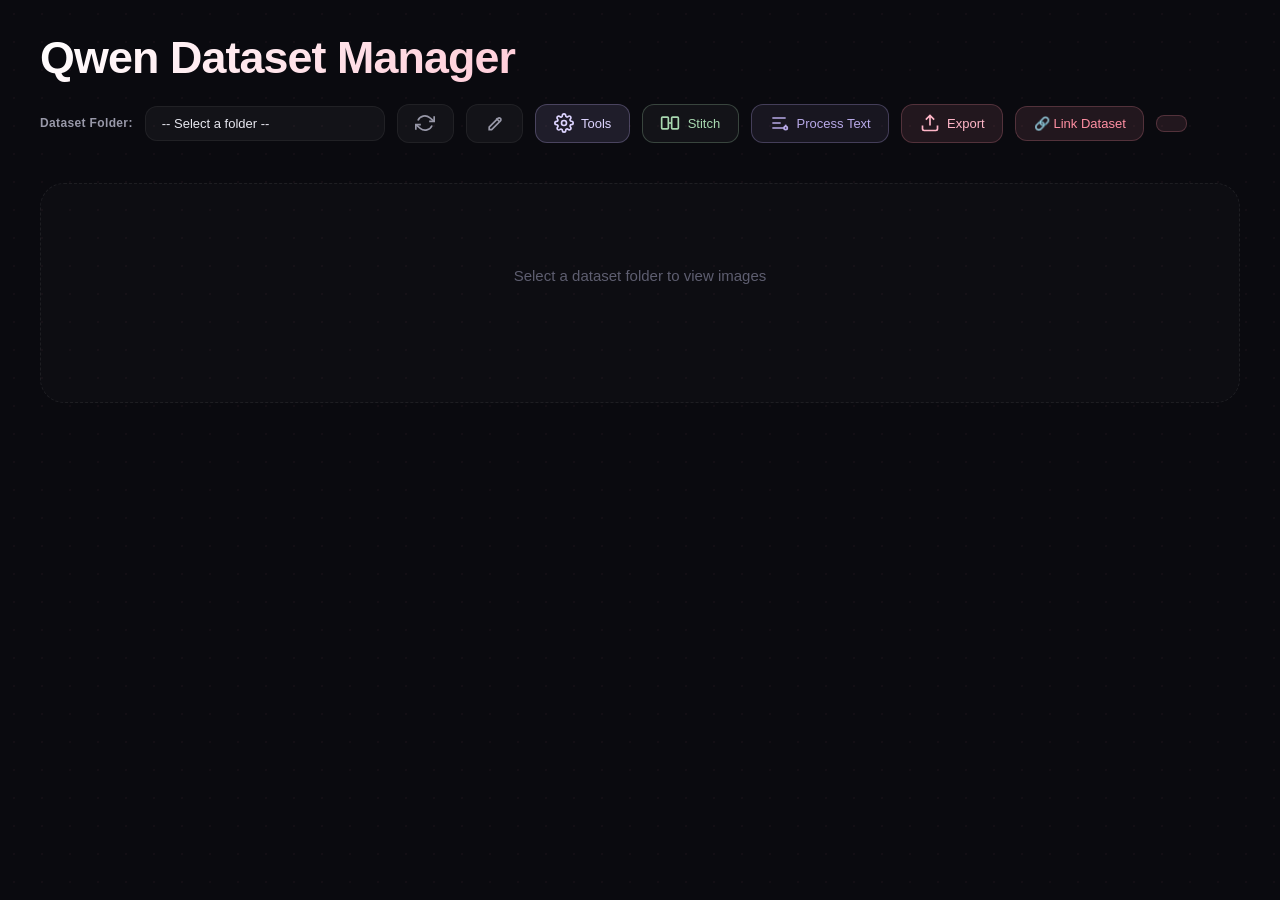
==== commit 10254cbb: "Refactor image editor and enhance accessibility features - Adjusted image editor's history managemen" ====
--- a/static/index.html
+++ b/static/index.html
@@ -138,7 +138,7 @@
     </div>
 
     <!-- Stitch validation error modal -->
-    <div id="stitch-error-modal" class="stitch-error-modal hidden">
+    <div id="stitch-error-modal" class="stitch-error-modal hidden" role="alertdialog" aria-modal="true" aria-describedby="stitch-error-msg">
         <div class="stitch-error-content">
             <div class="stitch-error-icon">
                 <svg width="28" height="28" viewBox="0 0 24 24" fill="none" stroke="currentColor" stroke-width="2">
@@ -153,14 +153,14 @@
     </div>
 
     <!-- Dataset Tools Modal -->
-    <div id="tools-modal" class="tools-modal">
+    <div id="tools-modal" class="tools-modal" role="dialog" aria-modal="true" aria-labelledby="tools-modal-title">
         <div class="tools-modal-content">
             <div class="tools-modal-header">
                 <div>
-                    <h2>Dataset Tools</h2>
+                    <h2 id="tools-modal-title">Dataset Tools</h2>
                     <p>Choose a utility on the left. Settings, preview, output, and launch actions stay on the right.</p>
                 </div>
-                <button id="tools-close-btn" class="tools-close-btn" title="Close tools">✕</button>
+                <button id="tools-close-btn" class="tools-close-btn" title="Close tools" aria-label="Close dataset tools">✕</button>
             </div>
 
             <div class="tools-modal-body">
@@ -621,15 +621,15 @@
     </div>
 
     <!-- Export Modal -->
-    <div id="export-modal" class="dataset-name-modal hidden">
+    <div id="export-modal" class="dataset-name-modal hidden" role="dialog" aria-modal="true" aria-labelledby="export-modal-title">
         <div class="dataset-name-modal-content export-modal-content">
             <div class="dataset-name-modal-header">
                 <div>
                     <span class="dataset-name-modal-kicker">Export</span>
-                    <h2>Export Dataset</h2>
+                    <h2 id="export-modal-title">Export Dataset</h2>
                     <p>Choose the root export path. The app will create trainer-style folders like <strong>dataset_img</strong>, <strong>dataset_ctr1</strong>, <strong>dataset_ctr2</strong>, and <strong>dataset_ctr3</strong>. Empty folders are skipped.</p>
                 </div>
-                <button id="export-close-btn" class="dataset-name-close-btn" title="Close">✕</button>
+                <button id="export-close-btn" class="dataset-name-close-btn" title="Close" aria-label="Close export dialog">✕</button>
             </div>
 
             <div class="dataset-name-modal-body export-modal-body">
@@ -658,7 +658,7 @@
     </div>
 
     <!-- Dataset Name Modal -->
-    <div id="dataset-name-modal" class="dataset-name-modal hidden">
+    <div id="dataset-name-modal" class="dataset-name-modal hidden" role="dialog" aria-modal="true" aria-labelledby="dataset-name-modal-title">
         <div class="dataset-name-modal-content">
             <div class="dataset-name-modal-header">
                 <div>
@@ -666,7 +666,7 @@
                     <h2 id="dataset-name-modal-title">Rename Dataset</h2>
                     <p id="dataset-name-modal-description">Enter a dataset name using letters, numbers, underscores, and hyphens only.</p>
                 </div>
-                <button id="dataset-name-close-btn" class="dataset-name-close-btn" title="Close">✕</button>
+                <button id="dataset-name-close-btn" class="dataset-name-close-btn" title="Close" aria-label="Close dataset dialog">✕</button>
             </div>
 
             <div class="dataset-name-modal-body">
@@ -683,7 +683,7 @@
     </div>
 
     <!-- Fullscreen Preview Modal -->
-    <div id="preview-modal" class="modal">
+    <div id="preview-modal" class="modal" role="dialog" aria-modal="true" aria-label="Image preview and editor">
         <div class="modal-content">
             <div class="transfer-header">
                 <div class="panel-section">
@@ -856,7 +856,7 @@
                 </div>
 
                 <div class="control-sidebar" id="control-sidebar">
-                    <button id="close-modal" class="close-btn" title="Close (Esc)">✕</button>
+                    <button id="close-modal" class="close-btn" title="Close (Esc)" aria-label="Close image preview">✕</button>
                     <div class="control-thumb" id="control1-thumb" data-control="Control1"
                         title="Control 1 (click to view)">
                         <img src="" alt="Control 1">
@@ -921,7 +921,7 @@
                         Duplicate
                     </button>
 
-                    <button id="pixelmator-btn" class="action-btn" title="Open in Pixelmator Pro (P)">
+                    <button id="pixelmator-btn" class="action-btn" title="Open in Pixelmator Pro (Shift+P)">
                         <svg width="24" height="24" viewBox="0 0 24 24" fill="none" stroke="currentColor"
                             stroke-width="2">
                             <path d="M12 2L2 7l10 5 10-5-10-5zM2 17l10 5 10-5M2 12l10 5 10-5"></path>
@@ -952,11 +952,11 @@
     </div>
 
     <!-- Process Text Modal -->
-    <div id="process-text-modal" class="pt-modal">
+    <div id="process-text-modal" class="pt-modal" role="dialog" aria-modal="true" aria-labelledby="process-text-modal-title">
         <div class="pt-modal-content">
 
             <div class="pt-header">
-                <div class="pt-header-title">
+                <div id="process-text-modal-title" class="pt-header-title">
                     <svg width="18" height="18" viewBox="0 0 24 24" fill="none" stroke="currentColor" stroke-width="2">
                         <path d="M4 6h16M4 12h10M4 18h14"></path>
                         <circle cx="20" cy="18" r="2"></circle>
@@ -964,7 +964,7 @@
                     </svg>
                     Process Text
                 </div>
-                <button id="pt-close-btn" class="pt-close-btn">✕</button>
+                <button id="pt-close-btn" class="pt-close-btn" aria-label="Close process text dialog">✕</button>
             </div>
 
             <div class="pt-body">
--- a/static/style.css
+++ b/static/style.css
@@ -1,5 +1,3 @@
-@import url('https://fonts.googleapis.com/css2?family=Sora:wght@300;400;500;600;700&family=JetBrains+Mono:wght@400;500;600&display=swap');
-
 /* ─── Sakura Design System ───────────────────────────────────────── */
 :root {
   --bg-primary:    #0a0a0f;
@@ -26,8 +24,8 @@
   --border:       rgba(255, 255, 255, 0.06);
   --border-hover: rgba(255, 255, 255, 0.12);
 
-  --font:      'Sora', -apple-system, BlinkMacSystemFont, sans-serif;
-  --font-mono: 'JetBrains Mono', 'Fira Code', monospace;
+  --font:      ui-sans-serif, -apple-system, BlinkMacSystemFont, 'Segoe UI', sans-serif;
+  --font-mono: ui-monospace, 'SFMono-Regular', Menlo, Consolas, monospace;
 
   --radius-sm: 8px;
   --radius-md: 12px;
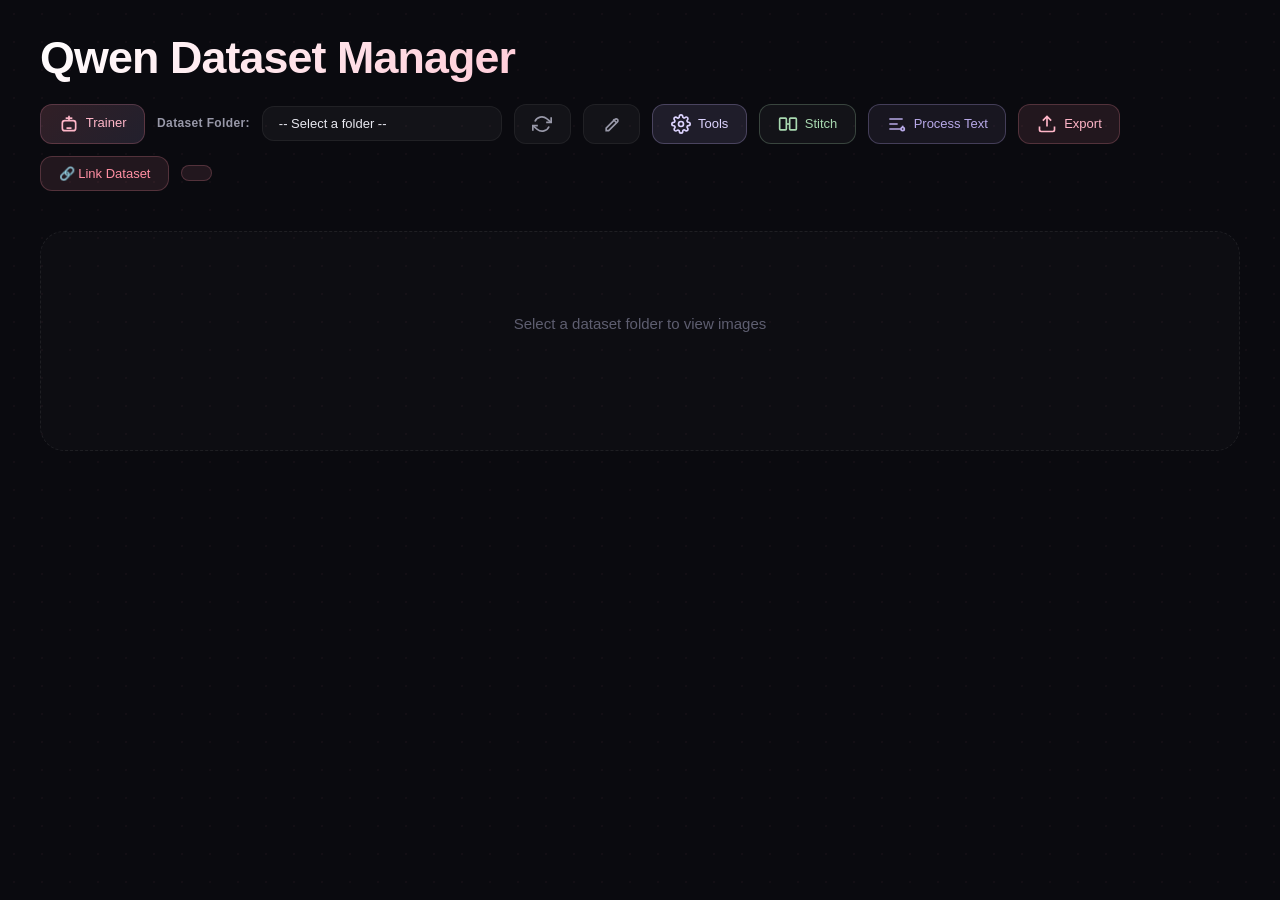
==== commit 962cc9e4: "Add integrated CUDA trainer for managed datasets" ====
--- a/static/index.html
+++ b/static/index.html
@@ -13,6 +13,15 @@
         <header>
             <h1>Qwen Dataset Manager</h1>
             <div class="controls">
+                <a href="/trainer" class="action-btn trainer-nav-btn" title="Open CUDA trainer">
+                    <svg width="20" height="20" viewBox="0 0 24 24" fill="none" stroke="currentColor" stroke-width="2" aria-hidden="true">
+                        <path d="M12 2v6"></path>
+                        <path d="M8 5h8"></path>
+                        <rect x="4" y="8" width="16" height="12" rx="3"></rect>
+                        <path d="M8 13h.01M16 13h.01M9 17h6"></path>
+                    </svg>
+                    Trainer
+                </a>
                 <label for="folder-select">Dataset Folder:</label>
                 <select id="folder-select">
                     <option value="">-- Select a folder --</option>
@@ -687,10 +696,16 @@
         <div class="modal-content">
             <div class="transfer-header">
                 <div class="panel-section">
-                    <label for="target-dataset-select">Transfer to:</label>
+                    <label for="transfer-mode-select">Action:</label>
+                    <select id="transfer-mode-select">
+                        <option value="transfer">Transfer</option>
+                        <option value="copy">Copy</option>
+                    </select>
+                    <label for="target-dataset-select">Target dataset:</label>
                     <select id="target-dataset-select">
                         <option value="">-- Select target dataset --</option>
                     </select>
+                    <p id="transfer-mode-help" class="transfer-mode-help">Move this triplet to the selected dataset.</p>
                 </div>
 
                 <div class="panel-section">
@@ -905,7 +920,7 @@
 
                     <button id="transfer-btn" class="transfer-btn" title="Transfer to target dataset (↑)"
                         style="display: none;">
-                        <svg width="24" height="24" viewBox="0 0 24 24" fill="none" stroke="currentColor"
+                        <svg aria-hidden="true" width="24" height="24" viewBox="0 0 24 24" fill="none" stroke="currentColor"
                             stroke-width="2">
                             <path d="M12 19V5M5 12l7-7 7 7"></path>
                         </svg>
--- a/static/style.css
+++ b/static/style.css
@@ -221,6 +221,19 @@
 .export-btn:hover {
   background: rgba(255, 143, 163, 0.18);
   border-color: var(--accent);
+  box-shadow: var(--shadow-accent);
+}
+
+.trainer-nav-btn {
+  background: linear-gradient(135deg, rgba(255, 143, 163, 0.16), rgba(184, 169, 232, 0.14));
+  border-color: var(--accent-border);
+  color: var(--accent-hover);
+  text-decoration: none;
+}
+
+.trainer-nav-btn:hover {
+  border-color: var(--accent);
+  color: #fff;
   box-shadow: var(--shadow-accent);
 }
 
@@ -1621,6 +1634,13 @@
   font-size: 12px;
   padding: 0.45rem 0.75rem;
   border-radius: var(--radius-sm);
+}
+
+.transfer-mode-help {
+  margin: 0;
+  color: var(--text-muted);
+  font-size: 10px;
+  line-height: 1.45;
 }
 
 /* ─── Tools Grid ─────────────────────────────────────────────────── */
